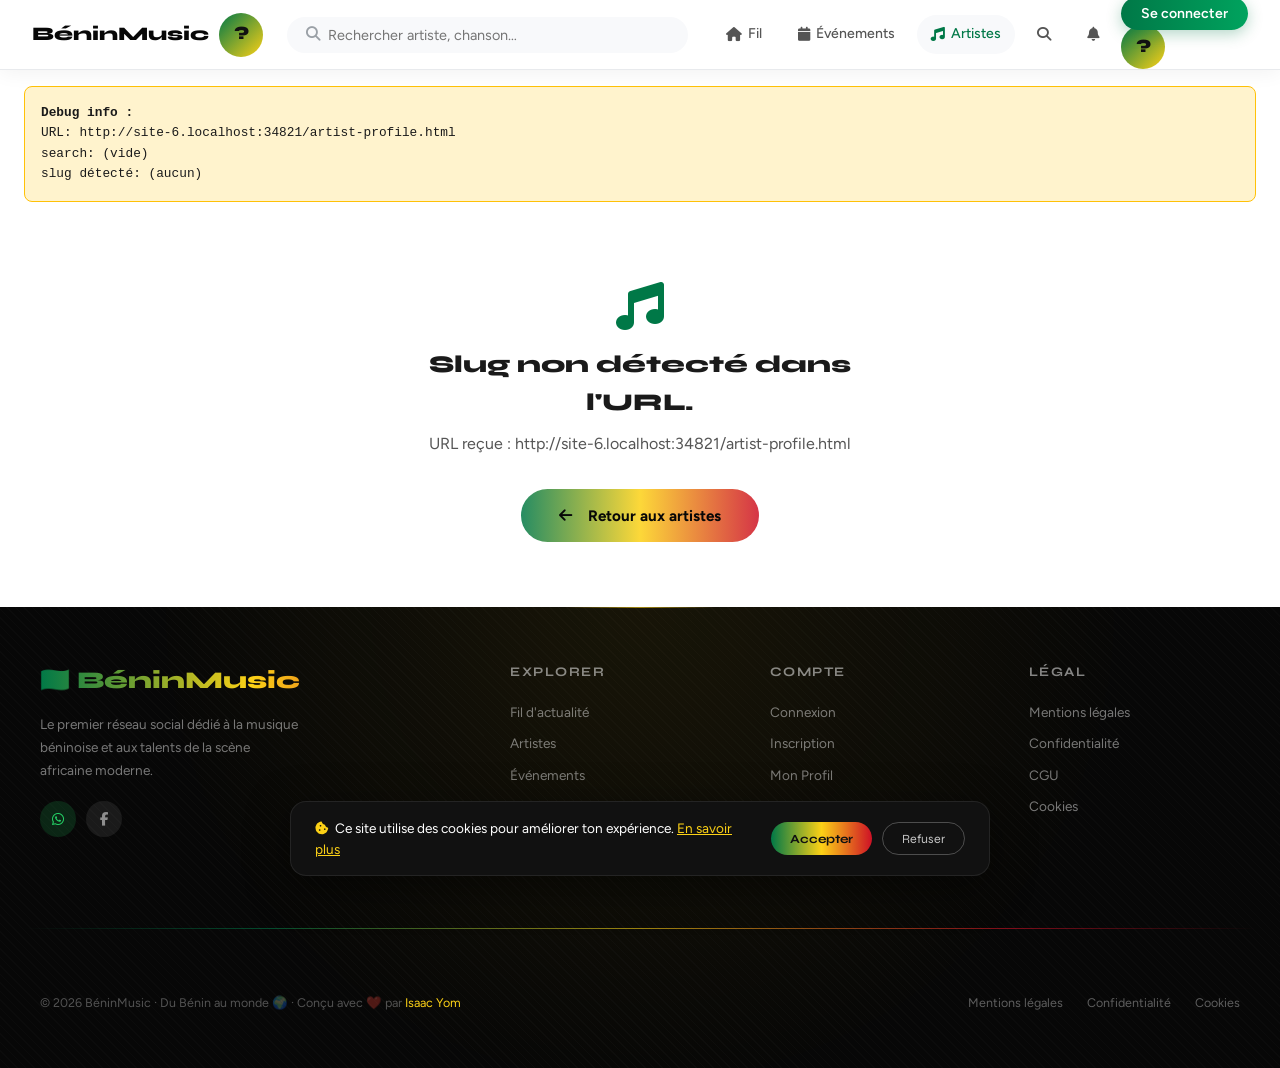
==== artist-profile.html @ 2dcc8f20 "Premier commit - Music Benin" ====
<!DOCTYPE html>
<html lang="fr">
<head>
  <meta charset="UTF-8">
  <meta name="viewport" content="width=device-width, initial-scale=1.0">
  <title>Artiste — BéninMusic</title>
  <link rel="icon" type="image/svg+xml" href="https://upload.wikimedia.org/wikipedia/commons/0/0a/Flag_of_Benin.svg">
  <link rel="stylesheet" href="https://cdnjs.cloudflare.com/ajax/libs/font-awesome/6.4.0/css/all.min.css">
  <link href="https://fonts.googleapis.com/css2?family=Syne:wght@400;500;600;700;800&display=swap" rel="stylesheet">
  <link href="https://fonts.googleapis.com/css2?family=Figtree:wght@300;400;500;600;700&display=swap" rel="stylesheet">
  <link href="https://fonts.googleapis.com/css2?family=Orbitron:wght@400;700;900&family=Poppins:wght@300;400;500;600;700&display=swap" rel="stylesheet">
  <script src="https://unpkg.com/@supabase/supabase-js@2"></script>
  <script src="js/supabase.js"></script>
  <link rel="stylesheet" href="style.css">
  <style>
    .ap-hero{position:relative;height:320px;background:linear-gradient(135deg,#007847 0%,#1a1a2e 60%,#CE1126 100%);overflow:hidden}
    .ap-hero img.cover{position:absolute;inset:0;width:100%;height:100%;object-fit:cover;opacity:0.35}
    .ap-hero .overlay{position:absolute;inset:0;background:linear-gradient(to bottom,rgba(0,0,0,0.05),rgba(0,0,0,0.65))}
    .ap-header{max-width:900px;margin:-80px auto 0;padding:0 1.5rem;position:relative}
    .ap-avatar{width:140px;height:140px;border-radius:50%;object-fit:cover;border:4px solid #fff;box-shadow:0 4px 24px rgba(0,0,0,0.2);display:block}
    .ap-verified{position:absolute;bottom:6px;right:6px;background:var(--green);color:#fff;border-radius:50%;width:28px;height:28px;display:flex;align-items:center;justify-content:center;font-size:0.8rem;border:2px solid #fff;box-shadow:0 2px 8px rgba(0,120,71,0.4)}
    .ap-name{font-family:'Poppins',sans-serif;font-size:clamp(1.6rem,3vw,2.2rem);font-weight:800;color:var(--dark);margin:0.8rem 0 0}
    .ap-sub{font-size:0.9rem;color:var(--text-light);margin-top:0.2rem}
    .ap-gen{display:inline-block;padding:0.2rem 0.8rem;border-radius:999px;font-size:0.75rem;font-weight:700;margin-top:0.5rem}
    .ap-layout{max-width:900px;margin:2rem auto;padding:0 1.5rem;display:grid;grid-template-columns:1fr 290px;gap:2rem}
    @media(max-width:768px){.ap-layout{grid-template-columns:1fr}.ap-avatar{width:100px;height:100px}.ap-hero{height:220px}}
    .ap-card{background:#fff;border-radius:16px;padding:1.5rem;margin-bottom:1.5rem;box-shadow:0 2px 12px rgba(0,0,0,0.05)}
    .ap-card-title{font-family:'Syne',sans-serif;font-size:1rem;font-weight:700;margin-bottom:1rem;display:flex;align-items:center;gap:0.5rem}
    .social-links{display:flex;flex-wrap:wrap;gap:0.7rem}
    .sl{display:flex;align-items:center;gap:0.4rem;padding:0.45rem 0.9rem;border-radius:999px;font-family:'Figtree',sans-serif;font-size:0.83rem;font-weight:600;text-decoration:none;transition:opacity 0.2s}
    .sl:hover{opacity:0.75}
    .sl-spotify{background:rgba(29,185,84,0.1);color:#1DB954}
    .sl-youtube{background:rgba(206,17,38,0.08);color:#CE1126}
    .sl-instagram{background:rgba(225,48,108,0.08);color:#E1306C}
    .sl-facebook{background:rgba(24,119,242,0.08);color:#1877F2}
    .sl-tiktok{background:rgba(0,0,0,0.06);color:#111}
    .albums-grid{display:grid;grid-template-columns:repeat(auto-fill,minmax(110px,1fr));gap:1rem}
    .album-link{text-align:center;text-decoration:none;color:var(--dark)}
    .album-link img{width:100%;aspect-ratio:1;border-radius:10px;object-fit:cover;box-shadow:0 2px 8px rgba(0,0,0,0.1);margin-bottom:0.4rem}
    .al-title{font-family:'Syne',sans-serif;font-size:0.78rem;font-weight:700;display:-webkit-box;-webkit-line-clamp:2;-webkit-box-orient:vertical;overflow:hidden}
    .al-year{font-size:0.7rem;color:var(--text-light)}
    .song-row{display:flex;align-items:center;gap:0.9rem;padding:0.65rem 0.3rem;border-bottom:1px solid var(--gray-2);text-decoration:none;color:var(--dark);border-radius:8px;transition:background 0.15s}
    .song-row:last-child{border-bottom:none}
    .song-row:hover{background:var(--gray)}
    .song-num{width:20px;text-align:center;font-size:0.78rem;color:var(--text-light)}
    .song-img{width:38px;height:38px;border-radius:6px;object-fit:cover;flex-shrink:0}
    .song-info{flex:1;min-width:0}
    .song-title{font-family:'Syne',sans-serif;font-size:0.86rem;font-weight:600;white-space:nowrap;overflow:hidden;text-overflow:ellipsis}
    .song-dur{font-size:0.73rem;color:var(--text-light)}
    .song-play{color:var(--green);opacity:0;font-size:0.95rem;transition:opacity 0.2s}
    .song-row:hover .song-play{opacity:1}
    .info-row{display:flex;align-items:flex-start;gap:0.7rem;padding:0.55rem 0;border-bottom:1px solid var(--gray-2);font-size:0.87rem}
    .info-row:last-child{border-bottom:none}
    .info-row i{color:var(--green);width:15px;margin-top:2px;flex-shrink:0}
    .page-center{display:flex;align-items:center;justify-content:center;min-height:60vh}
    .page-error{text-align:center;padding:4rem 1.5rem;max-width:500px;margin:0 auto}
    #debug-box{background:#fff3cd;border:1px solid #ffc107;border-radius:8px;padding:1rem;margin:1rem 1.5rem;font-family:monospace;font-size:0.8rem;display:none}
  </style>
</head>
<body>

  <div class="music-quote-strip" style="height:4px;min-height:4px;"></div>
  <div id="app-header" data-active="artists"></div>

  <!-- Debug box (visible si problème) -->
  <div id="debug-box"></div>

  <div id="page-content">
    <div class="page-center"><div class="loading-spinner"></div></div>
  </div>

  <div id="app-footer"></div>
  <div id="cookie-slot"></div>

  <script src="js/components.js"></script>
  <script src="js/script.js"></script>
  <script src="js/auth.js"></script>
  <script src="js/analytics.js"></script>
  <script>
  var GEN_LABEL = {pioneer:'Pionnier',new:'Nouvelle génération',emerging:'Émergent'};
  var GEN_ICON  = {pioneer:'fa-trophy',new:'fa-rocket',emerging:'fa-star'};
  var GEN_BG    = {pioneer:'rgba(252,209,22,0.15)',new:'rgba(0,120,71,0.12)',emerging:'rgba(206,17,38,0.1)'};
  var GEN_CLR   = {pioneer:'#997a00',new:'#007847',emerging:'#CE1126'};

  function esc(s){ return String(s||'').replace(/&/g,'&amp;').replace(/</g,'&lt;').replace(/>/g,'&gt;').replace(/"/g,'&quot;'); }

  function getSlug() {
    // MÉTHODE 1 : Hash direct — ex: artist-profile.html#isaac-chanteur
    // C'est la méthode principale, fonctionne sur TOUS les serveurs (local, Vercel, etc.)
    var hash = window.location.hash || '';
    if (hash.length > 1) {
      var val = decodeURIComponent(hash.substring(1)).trim();
      if (val && val.indexOf('=') === -1) return val; // hash simple sans paramètre
    }

    // MÉTHODE 2 : URLSearchParams — ex: artist-profile.html?slug=isaac
    try {
      var p = new URLSearchParams(window.location.search);
      var s = p.get('slug');
      if (s && s.trim()) return s.trim();
    } catch(e) {}

    // MÉTHODE 3 : parsing manuel du query string
    var search = window.location.search || '';
    if (search.length > 1) {
      var parts = search.substring(1).split('&');
      for (var i = 0; i < parts.length; i++) {
        var eq = parts[i].indexOf('=');
        if (eq > -1) {
          var key = decodeURIComponent(parts[i].substring(0, eq));
          var val2 = decodeURIComponent(parts[i].substring(eq + 1));
          if (key === 'slug' && val2.trim()) return val2.trim();
        }
      }
    }

    return null;
  }

  function showDebug(info) {
    var box = document.getElementById('debug-box');
    box.style.display = 'block';
    box.innerHTML = '<strong>Debug info :</strong><br>' + info;
  }

  document.addEventListener('DOMContentLoaded', async function() {
    var slug = getSlug();

    // Debug : affiche l'URL complète pour diagnostic
    var debugInfo = 'URL: ' + window.location.href + '<br>search: ' + (window.location.search||'(vide)') + '<br>slug détecté: ' + (slug||'(aucun)');

    if (!slug) {
      showDebug(debugInfo);
      showError('Slug non détecté dans l\'URL.', 'URL reçue : ' + esc(window.location.href));
      return;
    }

    // Charge l'artiste
    var res = await _supabase.from('artists').select('*').eq('slug', slug).maybeSingle();

    if (res.error) {
      showDebug(debugInfo + '<br>Erreur Supabase: ' + res.error.message);
      showError('Erreur de chargement.', res.error.message);
      return;
    }

    if (!res.data) {
      // Charge tous les artistes pour afficher les slugs disponibles
      var all = await _supabase.from('artists').select('name, slug').order('name');
      var liste = (all.data||[]).map(function(a){ return a.slug + ' (' + a.name + ')'; }).join('<br>');
      showDebug(debugInfo + '<br><br><strong>Slugs disponibles en base :</strong><br>' + (liste||'(aucun artiste)'));
      showError('Artiste introuvable.', 'Slug cherché : "' + esc(slug) + '" — Voir le bloc jaune ci-dessus pour les slugs disponibles.');
      return;
    }

    document.getElementById('debug-box').style.display = 'none';
    document.title = res.data.name + ' — BéninMusic';

    var albumsRes = await _supabase.from('albums').select('*').eq('artist_id', res.data.id).order('release_year',{ascending:false});
    var songsRes  = await _supabase.from('songs').select('*').eq('artist_id', res.data.id).order('release_year',{ascending:false}).limit(10);

    render(res.data, albumsRes.data||[], songsRes.data||[]);
  });

  function render(a, albums, songs) {
    var avatarSrc = a.image_url || ('https://ui-avatars.com/api/?name='+encodeURIComponent(a.name)+'&background=007847&color=fff&size=280&bold=true');
    var coverImg  = a.cover_url || a.image_url || '';

    var hero = '<div class="ap-hero">'+(coverImg?'<img class="cover" src="'+esc(coverImg)+'" alt="">':'')+'<div class="overlay"></div></div>';

    var genBadge = a.generation
      ? '<span class="ap-gen" style="background:'+(GEN_BG[a.generation]||'rgba(0,0,0,0.07)')+';color:'+(GEN_CLR[a.generation]||'#555')+';">'+
        '<i class="fas '+(GEN_ICON[a.generation]||'fa-music')+'" style="margin-right:4px;"></i>'+(GEN_LABEL[a.generation]||a.generation)+'</span>'
      : '';

    var header = '<div class="ap-header">'+
      '<div style="position:relative;display:inline-block;">'+
        '<img class="ap-avatar" src="'+esc(avatarSrc)+'" alt="'+esc(a.name)+'">'+
        (a.is_verified?'<div class="ap-verified"><i class="fas fa-check"></i></div>':'')+
      '</div>'+
      '<h1 class="ap-name">'+esc(a.name)+'</h1>'+
      '<p class="ap-sub">'+esc(a.genre||'')+(a.genre&&a.city?' · ':'')+esc(a.city||'')+'</p>'+
      genBadge+'</div>';

    var bio = '';
    if (a.bio||a.bio_en) {
      bio = '<div class="ap-card"><div class="ap-card-title"><i class="fas fa-info-circle" style="color:var(--green);"></i> Biographie</div>'+
        (a.bio?'<p style="font-size:0.9rem;line-height:1.8;margin-bottom:'+(a.bio_en?'1rem':'0')+';">'+esc(a.bio)+'</p>':'')+
        (a.bio_en?'<p style="font-size:0.87rem;line-height:1.8;color:var(--text-light);font-style:italic;">'+esc(a.bio_en)+'</p>':'')+
      '</div>';
    }

    var albumsHtml = '';
    if (albums.length) {
      albumsHtml = '<div class="ap-card"><div class="ap-card-title"><i class="fas fa-compact-disc" style="color:var(--yellow);"></i> Albums ('+albums.length+')</div><div class="albums-grid">'+
        albums.map(function(al){
          var c = al.cover_url||('https://ui-avatars.com/api/?name='+encodeURIComponent(al.title)+'&background=FCD116&color=111&size=120&bold=true');
          var l = al.spotify_url||al.youtube_url||'#';
          return '<a href="'+esc(l)+'" target="'+(l!=='#'?'_blank':'_self')+'" rel="noopener" class="album-link">'+
            '<img src="'+esc(c)+'" alt="'+esc(al.title)+'" loading="lazy">'+
            '<div class="al-title">'+esc(al.title)+'</div>'+
            (al.release_year?'<div class="al-year">'+al.release_year+'</div>':'')+
          '</a>';
        }).join('')+
      '</div></div>';
    }

    var songsHtml = '';
    if (songs.length) {
      songsHtml = '<div class="ap-card"><div class="ap-card-title"><i class="fas fa-music" style="color:var(--red);"></i> Chansons populaires</div>'+
        songs.map(function(s,i){
          var c = s.cover_url||('https://ui-avatars.com/api/?name='+encodeURIComponent(s.title)+'&background=CE1126&color=fff&size=80&bold=true');
          var l = s.youtube_url||s.spotify_url||'#';
          return '<a href="'+esc(l)+'" target="'+(l!=='#'?'_blank':'_self')+'" rel="noopener" class="song-row">'+
            '<span class="song-num">'+(i+1)+'</span>'+
            '<img class="song-img" src="'+esc(c)+'" alt="'+esc(s.title)+'" loading="lazy">'+
            '<div class="song-info"><div class="song-title">'+esc(s.title)+'</div>'+(s.duration?'<div class="song-dur">'+esc(s.duration)+'</div>':'')+' </div>'+
            '<i class="fas fa-play song-play"></i>'+
          '</a>';
        }).join('')+
      '</div>';
    }

    var slItems='';
    if(a.spotify_url)   slItems+='<a href="'+esc(a.spotify_url)+'"   target="_blank" rel="noopener" class="sl sl-spotify"><i class="fab fa-spotify"></i> Spotify</a>';
    if(a.youtube_url)   slItems+='<a href="'+esc(a.youtube_url)+'"   target="_blank" rel="noopener" class="sl sl-youtube"><i class="fab fa-youtube"></i> YouTube</a>';
    if(a.instagram_url) slItems+='<a href="'+esc(a.instagram_url)+'" target="_blank" rel="noopener" class="sl sl-instagram"><i class="fab fa-instagram"></i> Instagram</a>';
    if(a.facebook_url)  slItems+='<a href="'+esc(a.facebook_url)+'"  target="_blank" rel="noopener" class="sl sl-facebook"><i class="fab fa-facebook"></i> Facebook</a>';
    if(a.tiktok_url)    slItems+='<a href="'+esc(a.tiktok_url)+'"    target="_blank" rel="noopener" class="sl sl-tiktok"><i class="fab fa-tiktok"></i> TikTok</a>';
    var socials = slItems?'<div class="ap-card"><div class="ap-card-title"><i class="fas fa-share-alt" style="color:var(--green);"></i> Retrouver sur</div><div class="social-links">'+slItems+'</div></div>':'';

    var infoRows='';
    if(a.city)              infoRows+='<div class="info-row"><i class="fas fa-map-marker-alt"></i><span>'+esc(a.city)+(a.country?', '+esc(a.country):'')+'</span></div>';
    if(a.genre)             infoRows+='<div class="info-row"><i class="fas fa-music"></i><span>'+esc(a.genre)+'</span></div>';
    if(a.monthly_auditeurs) infoRows+='<div class="info-row"><i class="fas fa-headphones"></i><span>'+a.monthly_auditeurs.toLocaleString('fr-FR')+' auditeurs</span></div>';
    var infoCard = infoRows?'<div class="ap-card"><div class="ap-card-title"><i class="fas fa-id-card" style="color:var(--yellow);"></i> Informations</div>'+infoRows+'</div>':'';

    var empty = (!a.bio&&!albums.length&&!songs.length)
      ?'<div class="ap-card" style="text-align:center;padding:3rem;color:var(--text-light);"><i class="fas fa-music" style="font-size:2rem;margin-bottom:1rem;display:block;color:var(--green);"></i><p>Plus de contenu à venir / Bientôt disponible</p></div>'
      :'';

    document.getElementById('page-content').innerHTML =
      hero+header+
      '<div class="ap-layout">'+
        '<div>'+bio+albumsHtml+songsHtml+empty+'</div>'+
        '<aside>'+
          infoCard+socials+
          '<div class="ap-card" style="text-align:center;">'+
            '<a href="artists.html" style="font-size:0.85rem;color:var(--green);font-weight:600;text-decoration:none;">'+
            '<i class="fas fa-arrow-left" style="margin-right:5px;"></i>Tous les artistes</a>'+
          '</div>'+
        '</aside>'+
      '</div>';
  }

  function showError(title, detail) {
    document.getElementById('page-content').innerHTML =
      '<div class="page-error">'+
        '<i class="fas fa-music" style="font-size:3rem;color:var(--green);margin-bottom:1rem;display:block;"></i>'+
        '<h2 style="font-family:\'Syne\',sans-serif;font-weight:800;margin-bottom:0.5rem;">'+esc(title)+'</h2>'+
        '<p style="color:var(--text-light);margin-bottom:2rem;">'+esc(detail||'')+'</p>'+
        '<a href="artists.html" class="transition-btn" style="display:inline-flex;">'+
          '<i class="fas fa-arrow-left" style="margin-right:6px;"></i>Retour aux artistes'+
        '</a>'+
      '</div>';
  }
  </script>
</body>
</html>
---- style.css ----
@import url('https://fonts.googleapis.com/css2?family=Syne:wght@400;500;600;700;800&display=swap');
@import url('https://fonts.googleapis.com/css2?family=DM+Sans:ital,wght@0,400;0,500;0,700;1,400&display=swap');
@import url('https://fonts.googleapis.com/css2?family=Figtree:wght@300;400;500;600;700&display=swap');

/* ============================================
   CSS VARIABLES
   ============================================ */
:root {
  --green: #007847;
  --yellow: #FCD116;
  --red: #CE1126;
  --dark: #070707;
  --dark-2: #111;
  --dark-3: #1a1a1a;
  --gray: #f8f9fb;
  --gray-2: #e8eaed;
  --gray-3: #9aa0a6;
  --text: #1a1a1a;
  --text-light: #555;
  --white: #ffffff;
  --font-display: 'Syne', sans-serif;
  --font-body: 'Figtree', sans-serif;
  --font-ui: 'DM Sans', sans-serif; 
  --radius: 18px;
  --radius-sm: 10px;
  --radius-full: 999px;
  --shadow: 0 4px 24px rgba(0,0,0,0.08);
  --shadow-lg: 0 12px 48px rgba(0,0,0,0.14);
  --transition: 0.3s cubic-bezier(.22,1,.36,1);
  --header-h: 70px;
}

/* ============================================
   RESET & BASE
   ============================================ */
*, *::before, *::after { margin: 0; padding: 0; box-sizing: border-box; }

html { scroll-behavior: smooth; }

body {
  font-family: var(--font-body);
  color: var(--text);
  background: var(--white);
  overflow-x: hidden;
  line-height: 1.6;
}

body::-webkit-scrollbar { width: .6rem; }
body::-webkit-scrollbar-thumb {
  background: linear-gradient(180deg, var(--green), var(--yellow), var(--red));
}

a { text-decoration: none; color: inherit; }
img { max-width: 100%; }
button { cursor: pointer; border: none; background: none; font-family: var(--font-body); }
input, textarea, select { font-family: var(--font-body); }

/* ============================================
   PRELOADER
   ============================================ */
#preloader {
  position: fixed; inset: 0;
  background: var(--dark);
  display: flex; justify-content: center; align-items: center; flex-direction: column;
  overflow: hidden; z-index: 9999;
  transition: opacity 0.7s ease;
}

canvas { position: absolute; inset: 0; }

.loader {
  position: relative; z-index: 2;
  display: flex; justify-content: center; align-items: center; flex-direction: column;
  text-align: center;
}

.loader-content {
  position: relative; width: 40px; height: 40px;
  transform: rotate(45deg); margin-bottom: 2rem;
}

.loader-content .box {
  position: absolute; width: 14px; height: 14px;
  border-radius: 50%;
  background: linear-gradient(90deg, var(--green), var(--yellow), var(--red));
  opacity: 0.8; animation: ping 1.2s infinite;
}
.loader-content .box.top-left    { top:0; left:0;     animation-delay:0s; }
.loader-content .box.top-right   { top:0; right:0;    animation-delay:.15s; }
.loader-content .box.bottom-right{ bottom:0; right:0; animation-delay:.3s; }
.loader-content .box.bottom-left { bottom:0; left:0;  animation-delay:.45s; }

@keyframes ping {
  0%   { transform: scale(1); opacity:1; }
  70%  { transform: scale(1.5); opacity:0; }
  100% { transform: scale(1.5); opacity:0; }
}

.loader h2 {
  font-size: clamp(1rem, 1.5vw, 1.3rem);
  padding: 0 1.8rem;
  font-family: var(--font-body);
  font-weight: bold; letter-spacing: 3px;
  text-transform: uppercase;
  background: linear-gradient(80deg, var(--green), var(--yellow), var(--red));
  -webkit-background-clip: text; -webkit-text-fill-color: transparent;
}

#preloader.hidden { pointer-events: none; opacity: 0; }

/* ============================================
   MUSIC STRIP
   ============================================ */
.music-quote-strip {
  position: sticky; width: 100%; height: var(--header-h);
  background: linear-gradient(90deg, var(--green) 0%, var(--yellow) 50%, var(--red) 120%);
  display: flex; justify-content: center; align-items: center;
  overflow: hidden; z-index: 1000;
  box-shadow: 0 4px 12px rgba(0,0,0,0.3); top: 0;
}

.music-quote-strip::before {
  content: ""; position: absolute; inset: 0;
  background: rgba(0,0,0,0.25);
}

.music-quote-strip .quote {
  position: relative;
  font-size: clamp(1rem, 1.5vw, 1.3rem);
  padding: 0 1.7rem;
  font-family: var(--font-display); font-weight: 600; letter-spacing: 1px;
  text-shadow: 1px 1px 4px rgba(0,0,0,0.6); color: white;
  animation: fadeIn 1.5s ease-in-out;
}

@keyframes fadeIn {
  from { opacity:0; transform: translateY(10px); }
  to   { opacity:1; transform: translateY(0); }
}

.music-icon { display: inline-flex; align-items: center; margin-right: 8px; }
.music-icon svg {
  width: 19px; height: 19px; fill: var(--green);
  background: white; border-radius: 10px; padding: 2px;
  animation: beninColors 4s ease-in-out infinite;
}

@keyframes beninColors {
  0%   { fill: var(--green); }
  33%  { fill: var(--yellow); }
  66%  { fill: var(--red); }
  100% { fill: var(--green); }
}

/* ============================================
   HEADER (RÉSEAU SOCIAL)
   ============================================ */
.site-header {
  position: sticky; top: 0; z-index: 900;
  height: var(--header-h);
  background: rgba(255,255,255,0.95);
  backdrop-filter: blur(20px);
  border-bottom: 1px solid var(--gray-2);
  display: flex; align-items: center;
  padding: 0 2rem; gap: 1.5rem;
  box-shadow: 0 2px 20px rgba(0,0,0,0.06);
}

.header-logo {
  display: flex; align-items: center; gap: 10px;
  font-family: var(--font-display); font-weight: 800;
  font-size: 1.2rem; color: var(--dark);
  white-space: nowrap;
  flex-shrink: 0;
}

.header-logo .logo-dot {
  width: 28px; height: 28px; border-radius: 50%;
  background: linear-gradient(135deg, var(--green), var(--yellow), var(--red));
  display: flex; align-items: center; justify-content: center;
  color: white; font-size: 0.85rem; font-weight: 800;
}

.header-search {
  flex: 1; max-width: 420px;
  display: flex; align-items: center; gap: 8px;
  background: var(--gray); border-radius: var(--radius-full);
  padding: 8px 18px; border: 1.5px solid transparent;
  transition: var(--transition);
}

.header-search:focus-within {
  border-color: var(--yellow); background: white;
  box-shadow: 0 0 0 3px rgba(252,209,22,0.15);
}

.header-search i { color: var(--gray-3); font-size: 0.9rem; }
.header-search input {
  border: none; background: none; outline: none;
  font-size: 0.9rem; color: var(--text); width: 100%;
}

.header-nav {
  display: flex; align-items: center; gap: 0.5rem;
  margin-left: auto;
}

.nav-link {
  display: flex; align-items: center; gap: 6px;
  padding: 8px 14px; border-radius: var(--radius-full);
  font-size: 0.88rem; font-weight: 500;
  color: var(--text-light); transition: var(--transition);
  white-space: nowrap;
}

.nav-link:hover, .nav-link.active {
  background: var(--gray); color: var(--dark);
}

.nav-link.active { color: var(--green); }

.nav-btn {
  padding: 8px 20px; border-radius: var(--radius-full);
  font-size: 0.88rem; font-weight: 600;
  background: linear-gradient(90deg, var(--green), #00a35e);
  color: white; transition: var(--transition);
  box-shadow: 0 4px 15px rgba(0,120,71,0.3);
}

.nav-btn:hover { transform: translateY(-1px); box-shadow: 0 6px 20px rgba(0,120,71,0.4); }

.nav-avatar {
  width: 36px; height: 36px; border-radius: 50%;
  object-fit: cover; cursor: pointer;
  border: 2px solid var(--yellow);
  transition: var(--transition);
}

.nav-avatar:hover { border-color: var(--green); transform: scale(1.05); }

.hamburger {
  display: none; flex-direction: column; gap: 5px;
  width: 36px; height: 36px; align-items: center; justify-content: center;
  border-radius: var(--radius-sm); background: var(--gray);
  cursor: pointer; border: none; padding: 8px;
}
.hamburger span { display: block; width: 18px; height: 2px; background: var(--dark); border-radius: 2px; transition: var(--transition); }

.mobile-menu {
  display: none; position: fixed;
  top: var(--header-h); left: 0; right: 0;
  background: white; z-index: 850;
  border-bottom: 1px solid var(--gray-2);
  padding: 1rem; flex-direction: column; gap: 0.5rem;
  box-shadow: var(--shadow-lg);
  animation: slideDown 0.25s ease;
}

.mobile-menu.open { display: flex; }

@keyframes slideDown {
  from { opacity:0; transform: translateY(-10px); }
  to   { opacity:1; transform: translateY(0); }
}

/* Notification badge */
.notif-badge {
  position: relative; display: inline-flex;
  align-items: center; justify-content: center;
}

.notif-badge .badge {
  position: absolute; top: -4px; right: -4px;
  width: 16px; height: 16px; border-radius: 50%;
  background: var(--red); color: white;
  font-size: 0.65rem; font-weight: 700;
  display: flex; align-items: center; justify-content: center;
  border: 2px solid white;
}

/* ============================================
   HERO SECTION
   ============================================ */
.hero {
  position: relative; display: flex;
  justify-content: center; align-items: center;
  height: 100vh;
  background-image:
    linear-gradient(rgba(0,0,0,0.55), rgba(0,0,0,0.75)),
    url("../image/amazone.jpg");
  background-size: cover; background-position: center;
  overflow: hidden;
}

.hero-overlay {
  position: absolute; inset: 0;
  background: radial-gradient(circle at center, rgba(255,255,255,0.06), transparent 65%);
  pointer-events: none;
}

.hero-content {
  position: relative; z-index: 2;
  text-align: center; max-width: 900px; padding: 0 1.5rem;
  animation: heroFadeUp 1s ease forwards;
}


.hero-title {
  font-family: 'Poppins', sans-serif;
  font-size: clamp(2.2rem, 5vw, 4rem);
  font-weight: 800; line-height: 1.2;
  background: linear-gradient(90deg, var(--green), var(--yellow), var(--red));
  -webkit-background-clip: text; -webkit-text-fill-color: transparent;
}

.hero-cta {
  display: flex; gap: 1rem; justify-content: center;
  margin-top: 2.5rem; flex-wrap: wrap;
}

.hero-btn {
  padding: 14px 32px; border-radius: var(--radius-full);
  font-family: var(--font-display); font-weight: 700;
  font-size: 0.95rem; letter-spacing: 0.5px;
  transition: var(--transition); display: inline-flex;
  align-items: center; gap: 8px;
}

.hero-btn-primary {
  background: linear-gradient(90deg, var(--green), var(--yellow), var(--red));
  color: white; box-shadow: 0 8px 30px rgba(0,0,0,0.3);
}
.hero-btn-primary:hover { transform: translateY(-3px); box-shadow: 0 12px 40px rgba(0,0,0,0.4); }

.hero-btn-secondary {
  background: rgba(255,255,255,0.15); color: white;
  border: 1.5px solid rgba(255,255,255,0.4);
  backdrop-filter: blur(10px);
}
.hero-btn-secondary:hover { background: rgba(255,255,255,0.25); transform: translateY(-3px); }

@keyframes heroFadeUp {
  from { opacity:0; transform: translateY(20px); }
  to   { opacity:1; transform: translateY(0); }
}

/* ============================================
   SECTION TITLE
   ============================================ */
.section { margin: 2rem auto; max-width: 1200px; padding: 0 1.7rem; }

.section-title {
  font-family: var(--font-display);
  font-size: clamp(1.3rem, 1.5vw, 2.3rem);
  font-weight: 700; text-align: left;
  color: var(--dark); opacity: 0.8;
}

.section-title .highlight,
.newgen-title .highlight,
.new-artist-title .highlight {
  position: relative; display: inline-block;
  color: var(--dark); z-index: 1;
}

.section-title .highlight::after,
.newgen-title .highlight::after,
.new-artist-title .highlight::after {
  content: ''; position: absolute;
  bottom: 0.15em; left: 0; width: 100%; height: 0.35em;
  background: linear-gradient(90deg, var(--green), var(--yellow), var(--red));
  transform: skewX(-12deg); z-index: -1;
}

/* ============================================
   ARTISTS GRID
   ============================================ */
.artists-section {
  background-color: var(--gray);
  background-image: url("data:image/svg+xml,%3Csvg xmlns='http://www.w3.org/2000/svg' width='40' height='40'%3E%3Cpath d='M0 40 L40 0' stroke='%23007847' stroke-width='1' opacity='0.11'/%3E%3C/svg%3E");
}

.artists-grid {
  max-width: 1200px; margin: 0 auto;
  padding: 2rem 2rem;
  display: grid;
  grid-template-columns: repeat(auto-fit, minmax(280px, 1fr));
  gap: 3rem;
}

@media (max-width: 420px) {
  .artists-grid { grid-template-columns: 1fr; }
}

.artist-card {
  position: relative; background: white;
  border-radius: var(--radius); overflow: hidden;
  box-shadow: 0 30px 60px rgba(0,0,0,0.08), inset 0 0 0 1px rgba(0,0,0,0.05);
  transition: transform 0.5s ease, box-shadow 0.5s ease;
}

.artist-card:hover {
  transform: translateY(-12px);
  box-shadow: 0 45px 90px rgba(0,0,0,0.12), inset 0 0 0 1px rgba(0,0,0,0.08);
}

.artist-image { position: relative; height: 230px; overflow: hidden; }
.artist-image img {
  width: 100%; height: 100%; object-fit: cover; object-position: top;
  transition: transform 0.8s ease;
}
.artist-card:hover .artist-image img { transform: scale(1.06); }

.artist-info { padding: 2rem 1.8rem 2.5rem; text-align: center; }

.artist-name {
  font-family: var(--font-display); font-size: 1.4rem;
  letter-spacing: 1px; margin-bottom: 0.6rem; text-transform: uppercase;
}

.artist-role {
  font-family: var(--font-body); font-size: 0.95rem;
  line-height: 1.6; color: var(--text-light); margin-bottom: 1.8rem;
}

.artist-link {
  position: relative; font-family: var(--font-display);
  font-size: 0.85rem; letter-spacing: 1.5px; text-transform: uppercase;
  color: var(--green); text-decoration: none;
  border: 2px solid var(--yellow); padding: 10px;
  border-radius: var(--radius-full);
  display: inline-flex; word-break: break-word;
  transition: var(--transition);
}

.artist-link:hover {
  color: var(--dark);
  background: linear-gradient(90deg, var(--green), var(--yellow), var(--red));
}

/* ============================================
   FEED PAGE
   ============================================ */
.feed-layout {
  display: grid;
  grid-template-columns: 260px 1fr 300px;
  gap: 2rem;
  max-width: 1200px;
  margin: 0 auto;
  padding: 2rem 1.5rem;
  min-height: calc(100vh - var(--header-h));
}

/* Left Sidebar */
.feed-sidebar-left {
  position: sticky; top: calc(var(--header-h) + 1rem);
  height: fit-content;
}

.sidebar-profile {
  background: white; border-radius: var(--radius);
  padding: 1.5rem; box-shadow: var(--shadow);
  text-align: center; margin-bottom: 1rem;
}

.sidebar-avatar {
  width: 72px; height: 72px; border-radius: 50%;
  object-fit: cover; margin: 0 auto 1rem;
  border: 3px solid var(--yellow);
  display: block;
}

.sidebar-name {
  font-family: var(--font-display); font-weight: 700;
  font-size: 1rem; color: var(--dark); margin-bottom: 0.2rem;
}

.sidebar-username { font-size: 0.82rem; color: var(--gray-3); margin-bottom: 1rem; }

.sidebar-stats {
  display: grid; grid-template-columns: repeat(3,1fr);
  gap: 0.5rem; border-top: 1px solid var(--gray-2); padding-top: 1rem;
}

.stat-item { text-align: center; }
.stat-num { font-family: var(--font-display); font-weight: 700; font-size: 1rem; color: var(--dark); }
.stat-label { font-size: 0.72rem; color: var(--gray-3); }

.sidebar-nav {
  background: white; border-radius: var(--radius);
  padding: 1rem; box-shadow: var(--shadow);
}

.sidebar-nav-item {
  display: flex; align-items: center; gap: 12px;
  padding: 10px 14px; border-radius: var(--radius-sm);
  font-size: 0.9rem; color: var(--text-light);
  transition: var(--transition); cursor: pointer;
}

.sidebar-nav-item:hover, .sidebar-nav-item.active {
  background: linear-gradient(90deg, rgba(0,120,71,0.08), rgba(252,209,22,0.08));
  color: var(--dark);
}

.sidebar-nav-item.active { color: var(--green); font-weight: 600; }
.sidebar-nav-item i { width: 20px; text-align: center; }

/* Feed Center */
.feed-center { min-width: 0; }

/* Create Post Box */
.create-post {
  background: white; border-radius: var(--radius);
  padding: 1.5rem; box-shadow: var(--shadow);
  margin-bottom: 1.5rem;
}

.create-post-top {
  display: flex; gap: 12px; align-items: flex-start;
}

.create-post-avatar {
  width: 44px; height: 44px; border-radius: 50%;
  object-fit: cover; flex-shrink: 0;
  border: 2px solid var(--yellow);
}

.create-post-input {
  flex: 1; background: var(--gray);
  border: 1.5px solid transparent; border-radius: var(--radius-full);
  padding: 12px 20px; font-size: 0.92rem;
  color: var(--text); outline: none; resize: none;
  transition: var(--transition); min-height: 48px;
  max-height: 200px; overflow-y: auto;
}

.create-post-input:focus {
  border-color: var(--yellow); background: white;
  border-radius: var(--radius-sm);
  box-shadow: 0 0 0 3px rgba(252,209,22,0.15);
}

.create-post-actions {
  display: flex; align-items: center; gap: 0.5rem;
  margin-top: 1rem; padding-top: 1rem;
  border-top: 1px solid var(--gray-2);
  flex-wrap: wrap;
}

.post-action-btn {
  display: flex; align-items: center; gap: 6px;
  padding: 8px 14px; border-radius: var(--radius-full);
  font-size: 0.82rem; font-weight: 500; color: var(--text-light);
  background: var(--gray); transition: var(--transition);
  border: 1.5px solid transparent;
}

.post-action-btn:hover { background: white; border-color: var(--gray-2); color: var(--dark); }
.post-action-btn.active { color: var(--green); border-color: var(--green); background: rgba(0,120,71,0.06); }

.post-submit-btn {
  margin-left: auto; padding: 10px 24px;
  background: linear-gradient(90deg, var(--green), #00a35e);
  color: white; border-radius: var(--radius-full);
  font-weight: 600; font-size: 0.88rem;
  box-shadow: 0 4px 15px rgba(0,120,71,0.3);
  transition: var(--transition); border: none; cursor: pointer;
}

.post-submit-btn:hover { transform: translateY(-1px); box-shadow: 0 6px 20px rgba(0,120,71,0.4); }
.post-submit-btn:disabled { opacity: 0.5; cursor: not-allowed; transform: none; }

/* Media preview */
.media-preview {
  margin-top: 1rem; position: relative;
  border-radius: var(--radius-sm); overflow: hidden;
  display: none;
}
.media-preview.show { display: block; }
.media-preview img, .media-preview video {
  width: 100%; max-height: 300px; object-fit: cover;
  border-radius: var(--radius-sm);
}
.media-preview-close {
  position: absolute; top: 8px; right: 8px;
  width: 28px; height: 28px; border-radius: 50%;
  background: rgba(0,0,0,0.6); color: white;
  display: flex; align-items: center; justify-content: center;
  cursor: pointer; font-size: 0.8rem; transition: var(--transition);
}

/* Link preview */
.link-preview {
  margin-top: 1rem; border: 1.5px solid var(--gray-2);
  border-radius: var(--radius-sm); overflow: hidden;
  display: none;
}
.link-preview.show { display: block; }
.link-preview-img { width: 100%; height: 160px; object-fit: cover; }
.link-preview-info { padding: 12px; }
.link-preview-title { font-weight: 600; font-size: 0.9rem; margin-bottom: 4px; }
.link-preview-desc { font-size: 0.8rem; color: var(--text-light); }

/* Post Card */
.post-card {
  background: white; border-radius: var(--radius);
  box-shadow: var(--shadow); margin-bottom: 1.5rem;
  overflow: hidden; transition: var(--transition);
}

.post-card:hover { box-shadow: var(--shadow-lg); }

.post-header {
  display: flex; align-items: center; gap: 12px;
  padding: 1.2rem 1.5rem 0;
}

.post-avatar {
  width: 44px; height: 44px; border-radius: 50%;
  object-fit: cover; flex-shrink: 0;
  border: 2px solid var(--gray-2);
}

.post-meta { flex: 1; }
.post-author {
  font-family: var(--font-display); font-weight: 600;
  font-size: 0.95rem; color: var(--dark);
}
.post-author:hover { color: var(--green); }
.post-time { font-size: 0.78rem; color: var(--gray-3); }

.post-more {
  width: 32px; height: 32px; border-radius: 50%;
  display: flex; align-items: center; justify-content: center;
  color: var(--gray-3); transition: var(--transition);
  cursor: pointer; position: relative;
}
.post-more:hover { background: var(--gray); color: var(--dark); }

.post-body { padding: 1rem 1.5rem; }
.post-text { font-size: 0.95rem; line-height: 1.7; color: var(--text); }

.post-text a { color: var(--green); }
.post-text a:hover { text-decoration: underline; }

.post-media { margin-top: 0.8rem; overflow: hidden; border-radius: var(--radius-sm); }
.post-media img { width: 100%; max-height: 500px; object-fit: cover; }
.post-media video { width: 100%; border-radius: var(--radius-sm); }
.post-media iframe { width: 100%; height: 315px; border: none; }

.post-link-preview {
  margin-top: 0.8rem; border: 1.5px solid var(--gray-2);
  border-radius: var(--radius-sm); overflow: hidden; text-decoration: none;
  display: block; transition: var(--transition);
}
.post-link-preview:hover { border-color: var(--yellow); }
.post-link-preview img { width: 100%; height: 180px; object-fit: cover; }
.post-link-info { padding: 12px; }
.post-link-title { font-weight: 600; font-size: 0.9rem; color: var(--dark); margin-bottom: 4px; }
.post-link-desc { font-size: 0.8rem; color: var(--text-light); }

.post-footer {
  padding: 0.8rem 1.5rem 1.2rem;
  border-top: 1px solid var(--gray-2);
  display: flex; align-items: center; gap: 0.5rem;
}

.post-action {
  display: flex; align-items: center; gap: 6px;
  padding: 8px 14px; border-radius: var(--radius-full);
  font-size: 0.85rem; color: var(--text-light);
  background: none; transition: var(--transition);
  cursor: pointer; border: none; font-family: var(--font-body);
}

.post-action:hover { background: var(--gray); color: var(--dark); }
.post-action.liked { color: var(--red); }
.post-action.liked i { animation: heartBeat 0.3s ease; }

@keyframes heartBeat {
  0%   { transform: scale(1); }
  50%  { transform: scale(1.3); }
  100% { transform: scale(1); }
}

/* Comments Section */
.comments-section {
  border-top: 1px solid var(--gray-2); padding: 0;
  max-height: 0; overflow: hidden;
  transition: max-height 0.4s ease, padding 0.4s ease;
}

.comments-section.open {
  max-height: 600px; padding: 1rem 1.5rem 1.5rem;
}

.comment-item {
  display: flex; gap: 10px; margin-bottom: 1rem;
}

.comment-avatar {
  width: 34px; height: 34px; border-radius: 50%;
  object-fit: cover; flex-shrink: 0;
}

.comment-body {
  flex: 1; background: var(--gray); border-radius: 0 var(--radius-sm) var(--radius-sm) var(--radius-sm);
  padding: 10px 14px;
}

.comment-author { font-weight: 600; font-size: 0.82rem; color: var(--dark); }
.comment-text { font-size: 0.88rem; color: var(--text); margin-top: 2px; }
.comment-time { font-size: 0.74rem; color: var(--gray-3); margin-top: 4px; }

.comment-input-row {
  display: flex; gap: 10px; align-items: center; margin-top: 0.5rem;
}

.comment-input {
  flex: 1; background: var(--gray); border-radius: var(--radius-full);
  border: 1.5px solid transparent; padding: 10px 18px;
  font-size: 0.88rem; outline: none; transition: var(--transition);
}

.comment-input:focus {
  border-color: var(--yellow); background: white;
  box-shadow: 0 0 0 3px rgba(252,209,22,0.12);
}

.comment-submit {
  width: 36px; height: 36px; border-radius: 50%;
  background: linear-gradient(135deg, var(--green), var(--yellow));
  color: var(--dark); display: flex; align-items: center; justify-content: center;
  transition: var(--transition); flex-shrink: 0; cursor: pointer; border: none;
}
.comment-submit:hover { transform: scale(1.1); }

/* Right Sidebar */
.feed-sidebar-right {
  position: sticky; top: calc(var(--header-h) + 1rem);
  height: fit-content;
}

.sidebar-widget {
  background: white; border-radius: var(--radius);
  padding: 1.5rem; box-shadow: var(--shadow);
  margin-bottom: 1rem;
}

.widget-title {
  font-family: var(--font-display); font-weight: 700;
  font-size: 0.9rem; text-transform: uppercase;
  letter-spacing: 1px; color: var(--dark);
  margin-bottom: 1rem; padding-bottom: 0.8rem;
  border-bottom: 2px solid var(--yellow);
}

/* Trending */
.trending-item {
  display: flex; align-items: center; gap: 12px;
  padding: 8px 0; border-bottom: 1px solid var(--gray-2);
  cursor: pointer; transition: var(--transition);
}
.trending-item:last-child { border-bottom: none; }
.trending-item:hover { padding-left: 4px; }
.trending-num { font-family: var(--font-display); font-weight: 800; font-size: 0.8rem; color: var(--gray-3); width: 20px; }
.trending-info { flex: 1; }
.trending-tag { font-weight: 600; font-size: 0.88rem; color: var(--dark); }
.trending-count { font-size: 0.74rem; color: var(--gray-3); }

/* Events Widget */
.event-widget-item {
  display: flex; gap: 12px; padding: 10px 0;
  border-bottom: 1px solid var(--gray-2);
  transition: var(--transition); cursor: pointer;
  text-decoration: none; color: inherit;
}
.event-widget-item:last-child { border-bottom: none; }
.event-widget-item:hover { padding-left: 4px; }
.event-date-box {
  width: 44px; height: 44px; border-radius: var(--radius-sm);
  background: linear-gradient(135deg, var(--green), var(--yellow));
  display: flex; flex-direction: column; align-items: center; justify-content: center;
  flex-shrink: 0;
}
.event-date-day { font-family: var(--font-display); font-weight: 800; font-size: 1rem; color: var(--dark); line-height: 1; }
.event-date-month { font-size: 0.6rem; text-transform: uppercase; color: var(--dark); font-weight: 600; }
.event-widget-info { flex: 1; }
.event-widget-title { font-weight: 600; font-size: 0.88rem; color: var(--dark); line-height: 1.3; }
.event-widget-location { font-size: 0.74rem; color: var(--gray-3); margin-top: 2px; }

/* ============================================
   EVENTS PAGE
   ============================================ */
.events-page { max-width: 1100px; margin: 0 auto; padding: 2.5rem 1.5rem; }

.events-page-title {
  font-family: var(--font-display); font-size: clamp(1.8rem, 3vw, 2.8rem);
  font-weight: 800; margin-bottom: 0.5rem;
}

.events-filter {
  display: flex; gap: 0.6rem; flex-wrap: wrap; margin-bottom: 2.5rem;
}

.filter-btn {
  padding: 8px 20px; border-radius: var(--radius-full);
  font-size: 0.85rem; font-weight: 600;
  background: var(--gray); color: var(--text-light);
  border: 1.5px solid transparent; transition: var(--transition);
  cursor: pointer;
}

.filter-btn:hover, .filter-btn.active {
  background: linear-gradient(90deg, var(--green), var(--yellow), var(--red));
  color: var(--dark); border-color: transparent;
}

.events-grid {
  display: grid;
  grid-template-columns: repeat(auto-fill, minmax(320px, 1fr));
  gap: 2rem;
}

.event-card {
  background: white; border-radius: var(--radius);
  overflow: hidden; box-shadow: var(--shadow);
  transition: var(--transition);
}

.event-card:hover { transform: translateY(-6px); box-shadow: var(--shadow-lg); }

.event-card-img {
  position: relative; height: 200px; overflow: hidden;
}
.event-card-img img { width: 100%; height: 100%; object-fit: cover; transition: transform 0.6s ease; }
.event-card:hover .event-card-img img { transform: scale(1.05); }

.event-badge {
  position: absolute; top: 14px; left: 14px;
  padding: 4px 12px; border-radius: var(--radius-full);
  font-size: 0.75rem; font-weight: 700; text-transform: uppercase;
  letter-spacing: 0.5px;
}
.event-badge.concert { background: var(--green); color: white; }
.event-badge.festival { background: var(--yellow); color: var(--dark); }
.event-badge.showcase { background: var(--red); color: white; }
.event-badge.album { background: var(--dark); color: white; }

.event-free-badge {
  position: absolute; top: 14px; right: 14px;
  padding: 4px 12px; border-radius: var(--radius-full);
  font-size: 0.75rem; font-weight: 700;
  background: white; color: var(--green);
}

.event-card-body { padding: 1.5rem; }
.event-card-date {
  font-size: 0.8rem; font-weight: 600; color: var(--green);
  text-transform: uppercase; letter-spacing: 1px; margin-bottom: 0.5rem;
}
.event-card-title {
  font-family: var(--font-display); font-weight: 700;
  font-size: 1.1rem; color: var(--dark); margin-bottom: 0.6rem; line-height: 1.3;
}
.event-card-location {
  display: flex; align-items: center; gap: 6px;
  font-size: 0.83rem; color: var(--text-light); margin-bottom: 1rem;
}
.event-card-footer {
  display: flex; align-items: center; justify-content: space-between;
  padding-top: 1rem; border-top: 1px solid var(--gray-2);
}
.event-price { font-family: var(--font-display); font-weight: 700; font-size: 1rem; color: var(--dark); }
.event-ticket-btn {
  padding: 8px 20px; border-radius: var(--radius-full);
  background: linear-gradient(90deg, var(--green), var(--yellow));
  color: var(--dark); font-weight: 700; font-size: 0.82rem;
  transition: var(--transition); display: inline-block;
}
.event-ticket-btn:hover { transform: translateY(-2px); box-shadow: 0 6px 20px rgba(0,120,71,0.3); }

/* ============================================
   AUTH PAGES
   ============================================ */
.auth-page {
  min-height: 100vh;
  display: grid;
  grid-template-columns: 1fr 1fr;
}

.auth-left {
  position: relative; overflow: hidden;
  display: flex; align-items: center; justify-content: center;
  background: var(--dark);
}

.auth-left-bg {
  position: absolute; inset: 0;
  background-image:
    linear-gradient(rgba(0,0,0,0.5), rgba(0,0,0,0.7)),
    url('../image/amazone.jpg');
  background-size: cover; background-position: center;
}

.auth-left-content {
  position: relative; z-index: 2;
  text-align: center; padding: 3rem;
  color: white;
}

.auth-left-logo {
  font-family: var(--font-display); font-weight: 800;
  font-size: 2.5rem;
  background: linear-gradient(90deg, var(--green), var(--yellow), var(--red));
  -webkit-background-clip: text; -webkit-text-fill-color: transparent;
  margin-bottom: 1rem;
}

.auth-left-tagline {
  font-size: 1rem; opacity: 0.8; line-height: 1.6;
}

.auth-right {
  display: flex; align-items: center; justify-content: center;
  padding: 3rem 2rem; background: white;
}

.auth-box {
  width: 100%; max-width: 440px;
}

.auth-title {
  font-family: 'Poppins', sans-serif; font-weight: 800;
  font-size: 1.8rem; color: #005f38; margin-bottom: 0.5rem;
}

.auth-subtitle {
  font-size: 0.92rem; color: var(--text-light); margin-bottom: 2.5rem;
}

.form-group { margin-bottom: 1.2rem; }

.form-label {
  display: block; font-size: 0.85rem; font-weight: 600;
  color: var(--dark); margin-bottom: 0.5rem;
}

.form-input {
  width: 100%; padding: 13px 16px;
  border: 1.5px solid var(--gray-2); border-radius: var(--radius-sm);
  font-size: 0.92rem; color: var(--text); outline: none;
  transition: var(--transition); background: white;
  caret-color:  var(--yellow);
}

.form-input:focus {
  border-color: var(--yellow);
  box-shadow: 0 0 0 3px rgba(252, 209, 22, 0.15);
}

.form-input.error { border-color: var(--red); }

.form-error { font-size: 0.78rem; color: var(--red); margin-top: 4px; display: none; }
.form-error.show { display: block; }

.input-group { position: relative; }
.input-group .form-input { padding-right: 44px; }
.input-toggle {
  position: absolute; right: 14px; top: 50%; transform: translateY(-50%);
  cursor: pointer; color: var(--gray-3); transition: var(--transition);
}
.input-toggle:hover { color: var(--dark); }

.auth-submit {
  width: 100%; padding: 14px;
  background: linear-gradient(90deg, var(--green), #00a35e);
  color: white; border-radius: var(--radius-sm);
  font-family: var(--font-display); font-weight: 700; font-size: 1rem;
  border: none; cursor: pointer; transition: var(--transition);
  box-shadow: 0 6px 20px rgba(0,120,71,0.3);
  margin-top: 0.5rem;
}
.auth-submit:hover { transform: translateY(-2px); box-shadow: 0 10px 30px rgba(0,120,71,0.4); }
.auth-submit:disabled { opacity: 0.6; cursor: not-allowed; transform: none; }

.auth-divider {
  display: flex; align-items: center; gap: 1rem;
  margin: 1.5rem 0; color: var(--gray-3); font-size: 0.85rem;
}
.auth-divider::before, .auth-divider::after {
  content: ''; flex: 1; height: 1px; background: var(--gray-2);
}

.social-auth {
  display: flex; gap: 0.8rem;
}

.social-btn {
  flex: 1; padding: 11px;
  border: 1.5px solid var(--gray-2); border-radius: var(--radius-sm);
  display: flex; align-items: center; justify-content: center; gap: 8px;
  font-size: 0.88rem; font-weight: 500; color: var(--text);
  transition: var(--transition); cursor: pointer; background: white;
}
.social-btn:hover { border-color: var(--yellow); background: var(--gray); }

.auth-switch {
  text-align: center; margin-top: 1.5rem;
  font-size: 0.88rem; color: var(--text-light);
}
.auth-switch a { color: var(--green); font-weight: 600; }
.auth-switch a:hover { text-decoration: underline; }


/* === BACKGROUND DESIGN AUTH RIGHT === */
.auth-right {
  position: relative;
  overflow: hidden;
}

/* Glow décoratif */
.auth-right::before {
  content: '';
  position: absolute;
  width: 400px;
  height: 400px;
  background: radial-gradient(circle, rgba(0,120,71,0.15), transparent 70%);
  top: -100px;
  right: -100px;
  z-index: 0;
}

/* Deuxième glow */
.auth-right::after {
  content: '';
  position: absolute;
  width: 300px;
  height: 300px;
  background: radial-gradient(circle, rgba(252,209,22,0.15), transparent 70%);
  bottom: -100px;
  left: -100px;
  z-index: 0;
}

/* Assure que le contenu reste au-dessus */
.auth-box {
  position: relative;
  z-index: 2;
}


/* === BACKGROUND DESIGN AUTH RIGHT === */
.auth-right {
  position: relative;
  overflow: hidden;
}

/* Glow décoratif */
.auth-right::before {
  content: '';
  position: absolute;
  width: 400px;
  height: 400px;
  background: radial-gradient(circle, rgba(0,120,71,0.15), transparent 70%);
  top: -100px;
  right: -100px;
  z-index: 0;
}

/* Deuxième glow */
.auth-right::after {
  content: '';
  position: absolute;
  width: 300px;
  height: 300px;
  background: radial-gradient(circle, rgba(252,209,22,0.15), transparent 70%);
  bottom: -100px;
  left: -100px;
  z-index: 0;
}

/* Assure que le contenu reste au-dessus */
.auth-box {
  position: relative;
  z-index: 2;
}

/* === TITLE ANIMATION === */
.auth-title {
  position: relative;
}

/* Ligne animée sous le titre */
.auth-title::after {
  content: '';
  display: block;
  width: 40%;
  height: 3px;
  background: linear-gradient(90deg, var(--green), var(--yellow));
  margin-top: 6px;
  border-radius: 2px;
  transition: width 0.3s ease;
}

.auth-title:hover::after {
  width: 80%;
}

/* === INPUT ENHANCEMENT === */
.form-input {
  transition: all 0.25s ease;
}

.form-input:focus {
  transform: scale(1.01);
}

/* === BUTTON GLOW EFFECT === */
.auth-submit {
  position: relative;
  overflow: hidden;
}

.auth-submit::before {
  content: '';
  position: absolute;
  top: 0;
  left: -100%;
  width: 100%;
  height: 100%;
  background: linear-gradient(120deg, transparent, rgba(255,255,255,0.4), transparent);
  transition: 0.5s;
}

.auth-submit:hover::before {
  left: 100%;
}

/* === FADE IN === */
.auth-box {
  animation: fadeInUp 0.6s ease;
}

@keyframes fadeInUp {
  from {
    opacity: 0;
    transform: translateY(20px);
  }
  to {
    opacity: 1;
    transform: translateY(0);
  }
}

/* ============================================
   PROFILE PAGE
   ============================================ */
.profile-cover {
  height: 280px; position: relative; overflow: hidden;
  background: linear-gradient(135deg, var(--dark), var(--dark-3));
}
.profile-cover img { width: 100%; height: 100%; object-fit: cover; }
.profile-cover-overlay {
  position: absolute; inset: 0;
  background: linear-gradient(to top, rgba(0,0,0,0.6), transparent);
}

.profile-main {
  max-width: 900px; margin: 0 auto; padding: 0 1.5rem;
}

.profile-info-bar {
  display: flex; align-items: flex-end; gap: 1.5rem;
  margin-top: -60px; margin-bottom: 1.5rem; flex-wrap: wrap;
}

.profile-big-avatar {
  width: 120px; height: 120px; border-radius: 50%;
  object-fit: cover; border: 4px solid white;
  box-shadow: var(--shadow-lg); flex-shrink: 0;
}

.profile-info { flex: 1; padding-bottom: 0.5rem; }
.profile-display-name {
  font-family: var(--font-display); font-weight: 800;
  font-size: 1.6rem; color: var(--dark);
}
.profile-username { font-size: 0.9rem; color: var(--gray-3); margin-bottom: 0.5rem; }
.profile-bio { font-size: 0.92rem; color: var(--text-light); max-width: 500px; }

.profile-actions { display: flex; gap: 0.8rem; align-items: flex-end; }

.follow-btn {
  padding: 10px 28px; border-radius: var(--radius-full);
  font-weight: 700; font-size: 0.9rem; transition: var(--transition);
  cursor: pointer;
}
.follow-btn.follow {
  background: linear-gradient(90deg, var(--green), #00a35e);
  color: white; border: none;
  box-shadow: 0 4px 15px rgba(0,120,71,0.3);
}
.follow-btn.follow:hover { transform: translateY(-2px); box-shadow: 0 8px 25px rgba(0,120,71,0.4); }
.follow-btn.following {
  background: white; color: var(--text);
  border: 1.5px solid var(--gray-2);
}
.follow-btn.following:hover { border-color: var(--red); color: var(--red); }

.profile-stats {
  display: flex; gap: 2.5rem; margin-bottom: 2rem; flex-wrap: wrap;
}
.profile-stat { cursor: pointer; }
.profile-stat:hover .stat-num { color: var(--green); }

.profile-tabs {
  display: flex; gap: 0; border-bottom: 2px solid var(--gray-2);
  margin-bottom: 2rem;
}
.profile-tab {
  padding: 12px 24px; font-family: var(--font-display);
  font-weight: 600; font-size: 0.9rem; color: var(--text-light);
  cursor: pointer; transition: var(--transition); border: none;
  background: none; border-bottom: 3px solid transparent; margin-bottom: -2px;
}
.profile-tab:hover { color: var(--dark); }
.profile-tab.active { color: var(--green); border-bottom-color: var(--green); }

/* ============================================
   ARTIST PROFILE PAGE
   ============================================ */
.artist-profile-hero {
  position: relative; height: 380px;
  overflow: hidden; background: var(--dark);
}
.artist-profile-hero img { width: 100%; height: 100%; object-fit: cover; opacity: 0.7; }
.artist-profile-overlay {
  position: absolute; inset: 0;
  background: linear-gradient(to top, rgba(0,0,0,0.9) 40%, transparent);
  display: flex; align-items: flex-end;
  padding: 2rem; gap: 1.5rem;
}
.artist-profile-avatar {
  width: 100px; height: 100px; border-radius: 50%;
  object-fit: cover; border: 4px solid var(--yellow);
  flex-shrink: 0;
}
.artist-profile-info { color: white; }
.artist-profile-name {
  font-family: var(--font-display); font-weight: 800;
  font-size: clamp(1.5rem, 3vw, 2.5rem);
}
.artist-profile-genre {
  display: inline-block; padding: 3px 12px;
  border-radius: var(--radius-full);
  background: rgba(252,209,22,0.2); color: var(--yellow);
  font-size: 0.8rem; font-weight: 600; margin-top: 6px;
}

.artist-profile-body {
  max-width: 1000px; margin: 0 auto; padding: 2rem 1.5rem;
}

.artist-social-links {
  display: flex; gap: 0.8rem; flex-wrap: wrap; margin-bottom: 2rem;
}
.artist-social-btn {
  display: flex; align-items: center; gap: 8px;
  padding: 8px 18px; border-radius: var(--radius-full);
  font-size: 0.85rem; font-weight: 600; transition: var(--transition);
  border: 1.5px solid var(--gray-2); color: var(--text);
}
.artist-social-btn:hover { border-color: var(--yellow); color: var(--dark); background: var(--gray); }

/* Discography */
.discography-grid {
  display: grid; grid-template-columns: repeat(auto-fill, minmax(160px, 1fr));
  gap: 1.5rem;
}
.album-card { text-align: center; cursor: pointer; }
.album-cover {
  width: 100%; aspect-ratio: 1;
  border-radius: var(--radius-sm); overflow: hidden;
  box-shadow: var(--shadow); margin-bottom: 0.8rem;
  transition: var(--transition);
}
.album-cover img { width: 100%; height: 100%; object-fit: cover; }
.album-card:hover .album-cover { transform: scale(1.04); box-shadow: var(--shadow-lg); }
.album-title { font-weight: 600; font-size: 0.9rem; color: var(--dark); }
.album-year { font-size: 0.78rem; color: var(--gray-3); }

/* Songs list */
.songs-list { display: flex; flex-direction: column; gap: 0; }
.song-row {
  display: flex; align-items: center; gap: 14px;
  padding: 10px 14px; border-radius: var(--radius-sm);
  transition: var(--transition); cursor: pointer;
}
.song-row:hover { background: var(--gray); }
.song-num { font-family: var(--font-display); font-size: 0.85rem; color: var(--gray-3); width: 24px; text-align: center; }
.song-cover { width: 40px; height: 40px; border-radius: 6px; object-fit: cover; }
.song-info { flex: 1; }
.song-title { font-weight: 600; font-size: 0.9rem; color: var(--dark); }
.song-album { font-size: 0.78rem; color: var(--gray-3); }
.song-duration { font-size: 0.82rem; color: var(--gray-3); }
.song-play-btn {
  width: 32px; height: 32px; border-radius: 50%;
  background: var(--green); color: white;
  display: flex; align-items: center; justify-content: center;
  transition: var(--transition); border: none; cursor: pointer;
  opacity: 0;
}
.song-row:hover .song-play-btn { opacity: 1; }
.song-play-btn:hover { background: var(--yellow); color: var(--dark); transform: scale(1.1); }

/* ============================================
   SEARCH PAGE
   ============================================ */
.search-page { max-width: 900px; margin: 0 auto; padding: 2rem 1.5rem; }
.search-hero {
  text-align: center; padding: 3rem 0 2rem;
}
.search-input-big {
  width: 100%; max-width: 600px;
  padding: 16px 24px; border-radius: var(--radius-full);
  border: 2px solid var(--gray-2); font-size: 1rem;
  outline: none; transition: var(--transition);
  margin: 1.5rem auto 0; display: block;
}
.search-input-big:focus {
  border-color: var(--yellow); box-shadow: 0 0 0 4px rgba(252,209,22,0.15);
}
.search-categories {
  display: flex; gap: 0.6rem; flex-wrap: wrap;
  margin: 1.5rem 0;
}
.search-results-grid {
  display: grid; grid-template-columns: repeat(auto-fill, minmax(200px, 1fr));
  gap: 1.5rem;
}

/* ============================================
   DASHBOARD PAGE
   ============================================ */
.dashboard-layout {
  display: grid; grid-template-columns: 240px 1fr;
  min-height: 100vh;
}

.dashboard-sidebar {
  background: var(--dark); padding: 2rem 1rem;
  position: sticky; top: 0; height: 100vh;
  overflow-y: auto;
}

.dashboard-logo {
  font-family: var(--font-display); font-weight: 800;
  font-size: 1.2rem; color: white; padding: 0 1rem;
  margin-bottom: 2.5rem; display: flex; align-items: center; gap: 10px;
}

.dash-nav { display: flex; flex-direction: column; gap: 4px; }

.dash-nav-item {
  display: flex; align-items: center; gap: 12px;
  padding: 12px 16px; border-radius: var(--radius-sm);
  font-size: 0.9rem; color: rgba(255,255,255,0.6);
  cursor: pointer; transition: var(--transition);
  border: none; background: none; width: 100%; text-align: left;
  font-family: var(--font-body);
}
.dash-nav-item:hover { background: rgba(255,255,255,0.08); color: white; }
.dash-nav-item.active {
  background: linear-gradient(90deg, rgba(0,120,71,0.5), rgba(252,209,22,0.2));
  color: var(--yellow);
}

.dashboard-main { padding: 2.5rem; background: var(--gray); overflow-y: auto; }

.dash-header {
  display: flex; align-items: center; justify-content: space-between;
  margin-bottom: 2rem;
}
.dash-page-title {
  font-family: var(--font-display); font-weight: 800;
  font-size: 1.6rem; color: var(--dark);
}

.dash-stats-grid {
  display: grid; grid-template-columns: repeat(auto-fit, minmax(200px, 1fr));
  gap: 1.5rem; margin-bottom: 2.5rem;
}

.dash-stat-card {
  background: white; border-radius: var(--radius);
  padding: 1.8rem; box-shadow: var(--shadow);
  position: relative; overflow: hidden;
}
.dash-stat-card::before {
  content: ''; position: absolute; top: 0; left: 0; right: 0;
  height: 4px;
  background: linear-gradient(90deg, var(--green), var(--yellow), var(--red));
}
.dash-stat-num {
  font-family: var(--font-display); font-weight: 800;
  font-size: 2rem; color: var(--dark);
}
.dash-stat-label { font-size: 0.85rem; color: var(--text-light); margin-top: 4px; }
.dash-stat-icon {
  position: absolute; right: 1.5rem; top: 50%; transform: translateY(-50%);
  font-size: 2.5rem; opacity: 0.07; color: var(--green);
}

/* Dash Table */
.dash-table-wrap {
  background: white; border-radius: var(--radius);
  box-shadow: var(--shadow); overflow: hidden;
}

.dash-table {
  width: 100%; border-collapse: collapse;
}
.dash-table th {
  background: var(--gray); text-align: left;
  padding: 14px 20px; font-family: var(--font-display);
  font-size: 0.78rem; text-transform: uppercase;
  letter-spacing: 1px; color: var(--text-light);
  border-bottom: 1px solid var(--gray-2);
}
.dash-table td {
  padding: 14px 20px; font-size: 0.88rem;
  border-bottom: 1px solid var(--gray-2); vertical-align: middle;
}
.dash-table tr:last-child td { border-bottom: none; }
.dash-table tr:hover td { background: var(--gray); }

.dash-action-btn {
  padding: 5px 12px; border-radius: var(--radius-full);
  font-size: 0.78rem; font-weight: 600; cursor: pointer;
  transition: var(--transition); border: none;
}
.dash-action-btn.edit { background: rgba(252,209,22,0.2); color: #9a7a00; }
.dash-action-btn.edit:hover { background: var(--yellow); color: var(--dark); }
.dash-action-btn.delete { background: rgba(206,17,38,0.1); color: var(--red); }
.dash-action-btn.delete:hover { background: var(--red); color: white; }
.dash-action-btn.publish { background: rgba(0,120,71,0.1); color: var(--green); }
.dash-action-btn.publish:hover { background: var(--green); color: white; }

/* Dash Form */
.dash-form { background: white; border-radius: var(--radius); padding: 2rem; box-shadow: var(--shadow); }
.dash-form-grid { display: grid; grid-template-columns: 1fr 1fr; gap: 1.5rem; }

/* ============================================
   FOOTER
   ============================================ */
.site-footer {
  position: relative; padding: 3.4rem 1.5rem;
  background-color: var(--dark); overflow: hidden;
}

.site-footer::before {
  content: ""; position: absolute; top:0; left:50%;
  width: 150px; height: 1px;
  background: linear-gradient(90deg, transparent, var(--yellow), transparent);
  transform: translateX(-50%); opacity: 0.6;
}

.site-footer::after {
  content: ""; position: absolute; inset: 0;
  background:
    radial-gradient(circle at top center, rgba(252,209,22,0.08), transparent 65%),
    repeating-linear-gradient(45deg, rgba(255,255,255,0.02), rgba(255,255,255,0.02) 1px, transparent 1px, transparent 6px);
  opacity: 0.9; pointer-events: none; z-index: 0;
}

.site-footer > * { position: relative; z-index: 1; }

/* Pro Footer */
.footer-pro {
  max-width: 1200px; margin: 0 auto;
  display: grid; grid-template-columns: 2fr repeat(3, 1fr);
  gap: 3rem; margin-bottom: 3rem;
}

.footer-brand { }
.footer-brand-logo {
  font-family: var(--font-display); font-weight: 800;
  font-size: 1.5rem;
  background: linear-gradient(90deg, var(--green), var(--yellow), var(--red));
  -webkit-background-clip: text; -webkit-text-fill-color: transparent;
  margin-bottom: 0.8rem;
}
.footer-brand-desc {
  font-size: 0.85rem; line-height: 1.7;
  color: rgba(255,255,255,0.45); max-width: 260px;
}
.footer-socials {
  display: flex; gap: 10px; margin-top: 1.2rem;
}
.footer-social-btn {
  width: 36px; height: 36px; border-radius: 50%;
  background: rgba(255,255,255,0.08); color: rgba(255,255,255,0.5);
  display: flex; align-items: center; justify-content: center;
  font-size: 0.85rem; transition: var(--transition);
}
.footer-social-btn:hover {
  background: var(--yellow); color: var(--dark); transform: translateY(-3px);
}

.footer-col-title {
  font-family: var(--font-display); font-weight: 700;
  font-size: 0.82rem; text-transform: uppercase;
  letter-spacing: 1.5px; color: rgba(255,255,255,0.5);
  margin-bottom: 1.2rem;
}
.footer-links { display: flex; flex-direction: column; gap: 0.6rem; }
.footer-link {
  font-size: 0.85rem; color: rgba(255,255,255,0.45);
  transition: var(--transition);
}
.footer-link:hover { color: var(--yellow); padding-left: 4px; }

.footer-bottom {
  max-width: 1200px; margin: 0 auto;
  display: flex; align-items: center; justify-content: space-between;
  flex-wrap: wrap; gap: 1rem;
  padding-top: 2rem; border-top: 1px solid rgba(255,255,255,0.08);
}

.footer-copyright {
  font-family: var(--font-body);
  font-size: 0.78rem; color: rgba(255,255,255,0.3);
}

.footer-legal-links {
  display: flex; gap: 1.5rem; flex-wrap: wrap;
}

.footer-legal-link {
  font-size: 0.78rem; color: rgba(255,255,255,0.35);
  transition: var(--transition);
}
.footer-legal-link:hover { color: var(--yellow); }

/* ============================================
   COOKIE BANNER
   ============================================ */
.cookie-banner {
  position: fixed; bottom: -200px; left: 50%; transform: translateX(-50%);
  width: calc(100% - 3rem); max-width: 700px;
  background: var(--dark-2); border-radius: var(--radius);
  padding: 1.5rem 2rem; z-index: 10000;
  box-shadow: 0 -8px 40px rgba(0,0,0,0.4);
  border: 1px solid rgba(255,255,255,0.08);
  transition: bottom 0.5s cubic-bezier(.22,1,.36,1);
  display: flex; align-items: center; gap: 1.5rem; flex-wrap: wrap;
}

.cookie-banner.show { bottom: 1.5rem; }

.cookie-text {
  flex: 1; font-size: 0.85rem; color: rgba(255,255,255,0.7); line-height: 1.6;
  min-width: 200px;
}
.cookie-text a { color: var(--yellow); }
.cookie-text a:hover { text-decoration: underline; }

.cookie-btns { display: flex; gap: 0.8rem; flex-shrink: 0; }

.cookie-accept {
  padding: 10px 22px; border-radius: var(--radius-full);
  background: linear-gradient(90deg, var(--green), var(--yellow));
  color: var(--dark); font-weight: 700; font-size: 0.85rem;
  cursor: pointer; border: none; transition: var(--transition);
}
.cookie-accept:hover { transform: translateY(-2px); box-shadow: 0 6px 20px rgba(0,120,71,0.4); }

.cookie-reject {
  padding: 10px 22px; border-radius: var(--radius-full);
  background: rgba(255,255,255,0.08); color: rgba(255,255,255,0.6);
  font-size: 0.85rem; cursor: pointer; border: 1.5px solid rgba(255,255,255,0.12);
  transition: var(--transition);
}
.cookie-reject:hover { border-color: rgba(255,255,255,0.3); color: white; }

/* ============================================
   TOAST NOTIFICATIONS
   ============================================ */
.toast {
  position: fixed; bottom: 1.5rem; left: 50%;
  transform: translateX(-50%) translateY(80px);
  background: var(--dark-2); color: white;
  padding: 12px 24px; border-radius: var(--radius-full);
  display: flex; align-items: center; gap: 10px;
  font-size: 0.88rem; font-weight: 500;
  box-shadow: 0 8px 30px rgba(0,0,0,0.3);
  z-index: 10001; transition: transform 0.4s cubic-bezier(.22,1,.36,1), opacity 0.4s;
  opacity: 0;
}
.toast.show { transform: translateX(-50%) translateY(0); opacity: 1; }
.toast-icon {
  width: 22px; height: 22px; border-radius: 50%;
  display: flex; align-items: center; justify-content: center;
  font-size: 0.75rem;
}
.toast-success .toast-icon { background: var(--green); }
.toast-error .toast-icon { background: var(--red); }
.toast-info .toast-icon { background: var(--yellow); color: var(--dark); }

/* ============================================
   MODAL
   ============================================ */
.modal-overlay {
  position: fixed; inset: 0; z-index: 2000;
  background: rgba(0,0,0,0.6); backdrop-filter: blur(4px);
  display: flex; align-items: center; justify-content: center;
  opacity: 0; pointer-events: none; transition: var(--transition);
}
.modal-overlay.open { opacity: 1; pointer-events: all; }

.modal {
  background: white; border-radius: var(--radius);
  padding: 2rem; width: 90%; max-width: 500px;
  max-height: 90vh; overflow-y: auto;
  transform: scale(0.95) translateY(20px);
  transition: var(--transition);
  box-shadow: 0 30px 80px rgba(0,0,0,0.3);
}
.modal-overlay.open .modal { transform: scale(1) translateY(0); }

.modal-header {
  display: flex; align-items: center; justify-content: space-between;
  margin-bottom: 1.5rem;
}
.modal-title { font-family: var(--font-display); font-weight: 700; font-size: 1.2rem; }
.modal-close {
  width: 32px; height: 32px; border-radius: 50%;
  background: var(--gray); color: var(--dark);
  display: flex; align-items: center; justify-content: center;
  cursor: pointer; border: none; font-size: 1rem;
  transition: var(--transition);
}
.modal-close:hover { background: var(--gray-2); }

/* ============================================
   SCROLL BUTTON
   ============================================ */
.scroll {
  position: fixed; bottom: 30px; right: -70px;
  width: 50px; height: 50px;
  display: flex; align-items: center; justify-content: center;
  background: linear-gradient(135deg, var(--green), var(--yellow), var(--red));
  color: var(--dark); font-size: 1.1rem;
  border-radius: 50%; cursor: pointer; z-index: 999;
  opacity: 0;
  box-shadow: 0 10px 25px rgba(0,0,0,0.25), inset 0 0 0 1px rgba(255,255,255,0.25);
  transition: right 0.6s cubic-bezier(.22,1,.36,1), opacity 0.6s ease, transform 0.4s ease, box-shadow 0.4s ease;
}

.scroll.show { right: 17px; opacity: 1; }
.scroll:hover { transform: translateY(-6px) scale(1.05); box-shadow: 0 18px 40px rgba(0,0,0,0.35), 0 0 0 8px rgba(252,209,22,0.15); }
.scroll:active { transform: translateY(-2px) scale(0.98); }

/* ============================================
   LEGAL / PRIVACY PAGES
   ============================================ */
.legal-page {
  max-width: 800px; margin: 0 auto;
  padding: 4rem 1.5rem;
}
.legal-title {
  font-family: var(--font-display); font-weight: 800;
  font-size: clamp(1.8rem, 3vw, 2.6rem); margin-bottom: 0.5rem;
}
.legal-date { font-size: 0.85rem; color: var(--text-light); margin-bottom: 3rem; }
.legal-content h2 {
  font-family: var(--font-display); font-weight: 700;
  font-size: 1.2rem; margin: 2.5rem 0 0.8rem; color: var(--dark);
}
.legal-content p { font-size: 0.92rem; color: var(--text-light); line-height: 1.8; margin-bottom: 1rem; }
.legal-content ul { padding-left: 1.5rem; margin-bottom: 1rem; }
.legal-content li { font-size: 0.92rem; color: var(--text-light); line-height: 1.8; }
.legal-accent { color: var(--green); font-weight: 600; }

/* ============================================
   TRANSITION SECTION
   ============================================ */
.transition {
  padding: 4rem 1.5rem;
  background-color: var(--gray);
}

.transition-content {
  max-width: 900px; margin: 0 auto; text-align: center; position: relative;
}

.transition-content h3 {
  font-family: var(--font-body);
  font-size: clamp(1.8rem, 3.2vw, 2.6rem);
  font-weight: 600; margin-bottom: 1rem; letter-spacing: 0.4px;
}

.transition-content h3::after {
  content: ""; display: block; width: 72px; height: 3px;
  margin: 1rem auto 0;
  background: linear-gradient(90deg, var(--green), var(--yellow), var(--red));
  border-radius: 2px;
}

.transition-content p {
  font-family: var(--font-body);
  max-width: 600px; margin: 1.5rem auto 2.5rem;
  font-size: 1rem; line-height: 1.6; color: #444;
}

.transition-btn {
  font-family: var(--font-body);
  display: inline-flex; align-items: center; gap: 0.6rem;
  padding: 0.9rem 2.4rem; font-size: 0.95rem; font-weight: bold;
  text-decoration: none; color: var(--dark); border-radius: var(--radius-full);
  position: relative; overflow: hidden;
  border: 1.5px solid transparent; z-index: 0;
  transition: color 0.3s ease, transform 0.3s ease, border-color 0.3s ease;
}

.transition-btn::before {
  content: ""; position: absolute; inset: 0;
  background: linear-gradient(90deg, var(--green), var(--yellow), var(--red));
  opacity: 0.85; transition: opacity 0.35s ease; z-index: -1;
}

.transition-btn:hover { color: var(--dark); border-color: var(--yellow); transform: translateY(-2px); }
.transition-btn:hover::before { opacity: 0; }
.transition-btn span { transition: transform 0.3s ease; }
.transition-btn:hover span { transform: translateX(4px); }

/* ============================================
   NEWGEN SECTION
   ============================================ */
.newgen-section { margin: 3rem auto; max-width: 1200px; padding: 0 1.7rem; }
.newgen-link {
  display: inline-block; margin-bottom: 1.8rem; font-size: 0.9rem;
  font-family: var(--font-display); font-weight: 500;
  letter-spacing: 0.08em; text-transform: uppercase; color: var(--yellow);
}
.newgen-link:hover { color: var(--dark); opacity: 0.8; }
.newgen-title {
  margin-top: 1rem; font-family: var(--font-body); color: var(--dark);
  opacity: 0.7; letter-spacing: 1px; font-size: clamp(1.2rem, 3vw, 1.3rem);
}

.all { background: var(--dark); padding: 3rem 1.5rem; }
.all-artist { position: relative; text-align: center; }
.all-link {
  font-family: var(--font-body);
  display: inline-flex; word-break: break-word; align-items: center;
  gap: 0.6rem; padding: 0.9rem 2.4rem;
  font-size: 0.95rem; font-weight: bold; text-decoration: none;
  color: var(--dark); border-radius: var(--radius-full);
  position: relative; overflow: hidden;
  border: 1.5px solid transparent; z-index: 0;
  transition: color 0.3s ease, transform 0.3s ease, border-color 0.3s ease;
  box-shadow: 0 18px 40px rgba(0,0,0,0.35), 0 0 0 8px rgba(252,209,22,0.15);
}
.all-link::before {
  content: ""; position: absolute; inset: 0;
  background: linear-gradient(90deg, var(--green), var(--yellow), var(--red));
  opacity: 0.85; transition: opacity 0.35s ease; z-index: -1; border-radius: 4rem;
}
.all-link:hover { color: white; border-color: var(--yellow); transform: translateY(-2px); }
.all-link:hover::before { opacity: 0; }

.new-artist { margin: 3rem auto; max-width: 1200px; padding: 0 1.7rem; }
.new-link {
  display: inline-block; margin-bottom: 1.8rem; font-size: 0.9rem;
  font-family: var(--font-display); font-weight: 500;
  letter-spacing: 0.08em; text-transform: uppercase; color: var(--yellow);
}
.new-link:hover { color: var(--dark); opacity: 0.8; }
.new-artist-title {
  margin-top: 1rem; color: var(--dark);
  font-family: var(--font-display); letter-spacing: 1px;
  font-size: clamp(1.2rem, 3vw, 1.7rem);
}

/* ============================================
   LOADING STATES
   ============================================ */
.skeleton {
  background: linear-gradient(90deg, var(--gray) 25%, var(--gray-2) 50%, var(--gray) 75%);
  background-size: 200% 100%;
  animation: skeleton-loading 1.5s infinite;
  border-radius: var(--radius-sm);
}

@keyframes skeleton-loading {
  0%   { background-position: 200% 0; }
  100% { background-position: -200% 0; }
}

.loading-spinner {
  width: 40px; height: 40px; border-radius: 50%;
  border: 3px solid var(--gray-2);
  border-top-color: var(--green);
  animation: spin 0.8s linear infinite;
  margin: 2rem auto;
}

@keyframes spin { to { transform: rotate(360deg); } }

/* ============================================
   EMPTY STATE
   ============================================ */
.empty-state {
  text-align: center; padding: 4rem 2rem;
  color: var(--text-light);
}
.empty-state-icon {
  font-size: 3rem; margin-bottom: 1rem; opacity: 0.4;
}
.empty-state-title {
  font-family: var(--font-display); font-weight: 700;
  font-size: 1.1rem; color: var(--dark); margin-bottom: 0.5rem;
}
.empty-state-text { font-size: 0.9rem; }

/* ============================================
   DROPDOWN MENU
   ============================================ */
.dropdown {
  position: relative;
}
.dropdown-menu {
  position: absolute; right: 0; top: calc(100% + 8px);
  background: white; border-radius: var(--radius-sm);
  box-shadow: var(--shadow-lg); border: 1px solid var(--gray-2);
  min-width: 180px; overflow: hidden;
  opacity: 0; pointer-events: none; transform: translateY(-8px);
  transition: var(--transition); z-index: 100;
}
.dropdown-menu.open { opacity: 1; pointer-events: all; transform: translateY(0); }
.dropdown-item {
  display: flex; align-items: center; gap: 10px;
  padding: 11px 16px; font-size: 0.88rem; color: var(--text);
  cursor: pointer; transition: var(--transition);
  border: none; background: none; width: 100%; text-align: left;
  font-family: var(--font-body);
}
.dropdown-item:hover { background: var(--gray); color: var(--dark); }
.dropdown-item.danger { color: var(--red); }
.dropdown-item.danger:hover { background: rgba(206,17,38,0.06); }

/* ============================================
   RESPONSIVE
   ============================================ */
@media (max-width: 1024px) {
  .feed-layout { grid-template-columns: 1fr; }
  .feed-sidebar-left, .feed-sidebar-right { display: none; }
  .footer-pro { grid-template-columns: 1fr 1fr; }
  .auth-page { grid-template-columns: 1fr; }
  .auth-left { display: none; }
  .dashboard-layout { grid-template-columns: 1fr; }
  .dashboard-sidebar { display: none; }
}

@media (max-width: 768px) {
  :root { --header-h: 60px; }
  .header-search { display: none; }
  .hamburger { display: flex; }
  .header-nav { display: none; }
  .hero { height: 80vh; }
  .footer-pro { grid-template-columns: 1fr; gap: 2rem; }
  .profile-info-bar { flex-direction: column; align-items: flex-start; margin-top: -40px; }
  .profile-big-avatar { width: 80px; height: 80px; }
  .dash-form-grid { grid-template-columns: 1fr; }
  .scroll.show { right: 0; opacity: 1; }
  .scroll {
    width: 40px; height: 40px;
    border-top-left-radius: 10px; border-top-right-radius: 0;
    border-bottom-left-radius: 10px; border-bottom-right-radius: 0;
  }
}

@media (max-width: 480px) {
  .footer-bottom { flex-direction: column; align-items: flex-start; }
  .post-action span { display: none; }
  .cookie-banner { padding: 1.2rem; }
}

/* ============================================
   UTILITIES
   ============================================ */
.text-gradient {
  background: linear-gradient(90deg, var(--green), var(--yellow), var(--red));
  -webkit-background-clip: text; -webkit-text-fill-color: transparent;
  font-family: 'Poppins', sans-serif;
}

.btn-gradient {
  background: linear-gradient(90deg, var(--green), var(--yellow), var(--red));
  color: var(--dark); font-weight: 700;
  border: none; cursor: pointer; transition: var(--transition);
}
.btn-gradient:hover { transform: translateY(-2px); box-shadow: var(--shadow-lg); }

.verified-badge {
  display: inline-flex; align-items: center; justify-content: center;
  width: 18px; height: 18px; border-radius: 50%;
  background: var(--green); color: white; font-size: 0.6rem;
  margin-left: 4px; flex-shrink: 0;
}

.tag {
  display: inline-block; padding: 3px 10px;
  border-radius: var(--radius-full); font-size: 0.75rem; font-weight: 600;
}
.tag-green { background: rgba(0,120,71,0.1); color: var(--green); }
.tag-yellow { background: rgba(252,209,22,0.2); color: #9a7a00; }
.tag-red { background: rgba(206,17,38,0.1); color: var(--red); }

.mt-1 { margin-top: 0.5rem; }
.mt-2 { margin-top: 1rem; }
.mt-3 { margin-top: 1.5rem; }
.mb-1 { margin-bottom: 0.5rem; }
.mb-2 { margin-bottom: 1rem; }
.mb-3 { margin-bottom: 1.5rem; }
.hidden { display: none !important; }
.flex { display: flex; }
.items-center { align-items: center; }
.gap-1 { gap: 0.5rem; }
.gap-2 { gap: 1rem; }
.w-full { width: 100%; }



/* ── Supprime la bande et header prend toute la position sticky ── */
    .music-quote-strip { display: none !important; }

    /* ── Boutons uniformes : couleur du bouton "Se connecter" ── */
    .hero-btn-primary {
      background: var(--green) !important;
      background-image: none !important;
      color: #fff !important;
      box-shadow: 0 4px 15px rgba(0,120,71,0.35) !important;
    }
    .hero-btn-primary:hover {
      background: #005f38 !important;
      transform: translateY(-2px);
    }
    .hero-btn-secondary {
      background: transparent !important;
      color: #fff !important;
      border: 1.5px solid rgba(255,255,255,0.5) !important;
    }
    .hero-btn-secondary:hover {
      background: rgba(255,255,255,0.12) !important;
      transform: translateY(-2px);
    }
    .btn-outline-green {
      background: transparent;
      color: var(--green);
      border: 1.5px solid var(--green);
      padding: 14px 32px; border-radius: var(--radius-full);
      font-family: var(--font-display); font-weight: 700;
      font-size: 0.95rem; display: inline-flex; align-items: center; gap: 8px;
      transition: all 0.25s; text-decoration: none;
    }
    .btn-outline-green:hover {
      background: var(--green); color: #fff;
      transform: translateY(-2px); box-shadow: 0 6px 20px rgba(0,120,71,0.3);
    }

    /* ── Cards artistes responsive mobile ── */
    @media (max-width: 640px) {
      .artists-grid {
        grid-template-columns: repeat(2, 1fr) !important;
        gap: 1rem !important;
        padding: 1rem !important;
      }
      .artist-image { height: 140px !important; }
      .artist-info { padding: 1.3rem !important; }
      .artist-name { font-size: 1.2rem !important; letter-spacing: 0 !important; }
      .artist-role { font-size: 0.78rem !important; margin-bottom: 0.8rem !important; }
      .artist-link { font-size: 0.80rem !important; padding: 6px 10px !important; letter-spacing: 0 !important; }
    }
    @media (max-width: 380px) {
      .artists-grid { grid-template-columns: 1fr !important; }
      .artist-image { height: 200px !important; }
    }

    /* ── Section CTA uniformisée ── */
    .cta-btn-primary {
      padding: 14px 32px; border-radius: var(--radius-full);
      font-family: var(--font-display); font-weight: 700;
      font-size: 0.95rem; display: inline-flex; align-items: center; gap: 8px;
      background: var(--green); color: #fff;
      box-shadow: 0 4px 15px rgba(0,120,71,0.35);
      transition: all 0.25s; text-decoration: none;
    }
    .cta-btn-primary:hover { background: #005f38; transform: translateY(-2px); }
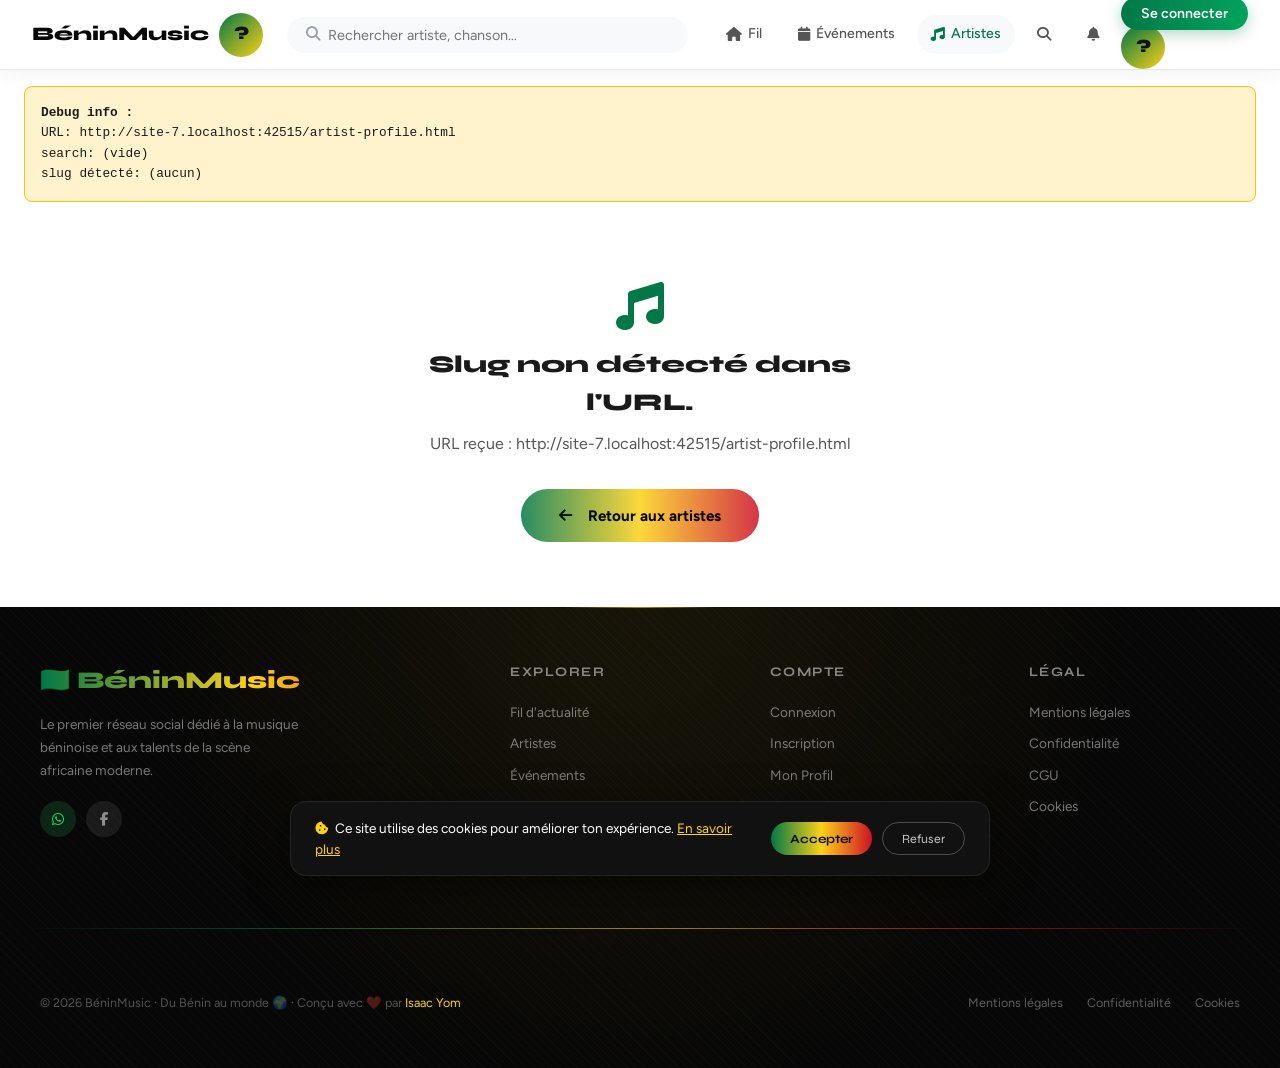
==== commit 0608d54b: "Ajout de fonctionnalité chanson" ====
--- a/artist-profile.html
+++ b/artist-profile.html
@@ -9,9 +9,14 @@
   <link href="https://fonts.googleapis.com/css2?family=Syne:wght@400;500;600;700;800&display=swap" rel="stylesheet">
   <link href="https://fonts.googleapis.com/css2?family=Figtree:wght@300;400;500;600;700&display=swap" rel="stylesheet">
   <link href="https://fonts.googleapis.com/css2?family=Orbitron:wght@400;700;900&family=Poppins:wght@300;400;500;600;700&display=swap" rel="stylesheet">
+  <link href="https://fonts.googleapis.com/css2?family=Orbitron:wght@400;700;900&family=Poppins:wght@300;400;500;600;700&display=swap" rel="stylesheet">
   <script src="https://unpkg.com/@supabase/supabase-js@2"></script>
   <script src="js/supabase.js"></script>
   <link rel="stylesheet" href="style.css">
+  <!-- Préconnexion YouTube pour réduire la latence -->
+  <link rel="preconnect" href="https://www.youtube-nocookie.com">
+  <link rel="preconnect" href="https://i.ytimg.com">
+  <link rel="dns-prefetch" href="https://www.youtube-nocookie.com">
   <style>
     .ap-hero{position:relative;height:320px;background:linear-gradient(135deg,#007847 0%,#1a1a2e 60%,#CE1126 100%);overflow:hidden}
     .ap-hero img.cover{position:absolute;inset:0;width:100%;height:100%;object-fit:cover;opacity:0.35}
@@ -39,15 +44,34 @@
     .album-link img{width:100%;aspect-ratio:1;border-radius:10px;object-fit:cover;box-shadow:0 2px 8px rgba(0,0,0,0.1);margin-bottom:0.4rem}
     .al-title{font-family:'Syne',sans-serif;font-size:0.78rem;font-weight:700;display:-webkit-box;-webkit-line-clamp:2;-webkit-box-orient:vertical;overflow:hidden}
     .al-year{font-size:0.7rem;color:var(--text-light)}
-    .song-row{display:flex;align-items:center;gap:0.9rem;padding:0.65rem 0.3rem;border-bottom:1px solid var(--gray-2);text-decoration:none;color:var(--dark);border-radius:8px;transition:background 0.15s}
-    .song-row:last-child{border-bottom:none}
-    .song-row:hover{background:var(--gray)}
-    .song-num{width:20px;text-align:center;font-size:0.78rem;color:var(--text-light)}
-    .song-img{width:38px;height:38px;border-radius:6px;object-fit:cover;flex-shrink:0}
+    /* ── Grille chansons style Deezer ── */
+    .songs-grid{display:grid;grid-template-columns:repeat(3,1fr);gap:0}
+    @media(max-width:640px){.songs-grid{grid-template-columns:1fr}}
+    @media(min-width:641px) and (max-width:900px){.songs-grid{grid-template-columns:repeat(2,1fr)}}
+    .song-row{display:flex;align-items:center;gap:0.75rem;padding:0.6rem 0.5rem;border-radius:10px;cursor:pointer;transition:background 0.15s;position:relative}
+    .song-row:hover{background:rgba(0,120,71,0.06)}
+    /* Bouton play TOUJOURS visible avec opacité réduite */
+    .song-play-btn { opacity: 0.45 !important; transition: all 0.2s !important; }
+    .song-row:hover .song-play-btn { opacity: 1 !important; transform: scale(1.12); }
+    .song-row.playing .song-play-btn { opacity: 1 !important; color: var(--green) !important; }
+    /* Séparateur */
+    .songs-grid .song-row { border-bottom: 1px solid rgba(0,0,0,0.04); }
+    /* Overlay play sur la pochette au hover */
+    .song-row:hover .img-play-overlay { opacity: 1 !important; }
+    .song-row.playing .img-play-overlay { opacity: 1 !important; background: rgba(0,120,71,0.5) !important; }
+    /* Bouton play : cercle vert visible + fond */
+    .song-play-btn:hover {
+      background: var(--green) !important;
+      color: #fff !important;
+      transform: scale(1.15);
+    }
+    .song-num{width:18px;text-align:center;font-size:0.75rem;color:var(--text-light);flex-shrink:0}
+    .song-img{width:42px;height:42px;border-radius:8px;object-fit:cover;flex-shrink:0;box-shadow:0 2px 8px rgba(0,0,0,0.15)}
     .song-info{flex:1;min-width:0}
-    .song-title{font-family:'Syne',sans-serif;font-size:0.86rem;font-weight:600;white-space:nowrap;overflow:hidden;text-overflow:ellipsis}
-    .song-dur{font-size:0.73rem;color:var(--text-light)}
-    .song-play{color:var(--green);opacity:0;font-size:0.95rem;transition:opacity 0.2s}
+    .song-title{font-family:'Syne',sans-serif;font-size:0.83rem;font-weight:700;white-space:nowrap;overflow:hidden;text-overflow:ellipsis;color:var(--dark)}
+    .song-artist-label{font-size:0.72rem;color:var(--text-light);margin-top:1px;white-space:nowrap;overflow:hidden;text-overflow:ellipsis}
+    .song-dur{font-size:0.7rem;color:var(--gray-3)}
+    .song-play{color:var(--green);opacity:0;font-size:0.9rem;transition:opacity 0.2s;flex-shrink:0}
     .song-row:hover .song-play{opacity:1}
     .info-row{display:flex;align-items:flex-start;gap:0.7rem;padding:0.55rem 0;border-bottom:1px solid var(--gray-2);font-size:0.87rem}
     .info-row:last-child{border-bottom:none}
@@ -55,6 +79,93 @@
     .page-center{display:flex;align-items:center;justify-content:center;min-height:60vh}
     .page-error{text-align:center;padding:4rem 1.5rem;max-width:500px;margin:0 auto}
     #debug-box{background:#fff3cd;border:1px solid #ffc107;border-radius:8px;padding:1rem;margin:1rem 1.5rem;font-family:monospace;font-size:0.8rem;display:none}
+
+    /* ══ PLAYER AUDIO FIXE ══ */
+    #bm-player {
+      position: fixed; bottom: 0; left: 0; right: 0;
+      background: #111; z-index: 8000;
+      padding: 0.75rem 1.5rem;
+      display: none; /* caché par défaut */
+      align-items: center; gap: 1rem;
+      box-shadow: 0 -4px 30px rgba(0,0,0,0.4);
+      border-top: 1px solid rgba(255,255,255,0.06);
+    }
+    #bm-player.active { display: flex; }
+    #bm-player-cover {
+      width: 48px; height: 48px; border-radius: 8px;
+      object-fit: cover; flex-shrink: 0;
+    }
+    #bm-player-info { flex: 1; min-width: 0; }
+    #bm-player-title {
+      font-family: 'Syne', sans-serif; font-weight: 700;
+      font-size: 0.88rem; color: #fff;
+      white-space: nowrap; overflow: hidden; text-overflow: ellipsis;
+    }
+    #bm-player-artist { font-size: 0.75rem; color: rgba(255,255,255,0.5); margin-top: 1px; }
+    #bm-player-controls { display: flex; align-items: center; gap: 0.8rem; flex-shrink: 0; }
+    .bm-ctrl-btn {
+      background: none; border: none; color: rgba(255,255,255,0.7);
+      cursor: pointer; font-size: 1rem; padding: 4px;
+      transition: color 0.2s;
+    }
+    .bm-ctrl-btn:hover { color: #fff; }
+    #bm-play-pause {
+      width: 38px; height: 38px; border-radius: 50%;
+      background: var(--green); border: none; color: #fff;
+      cursor: pointer; display: flex; align-items: center; justify-content: center;
+      font-size: 0.95rem; transition: background 0.2s, transform 0.15s;
+    }
+    #bm-play-pause:hover { background: #005f38; transform: scale(1.08); }
+    #bm-progress-wrap {
+      flex: 1; display: flex; align-items: center; gap: 8px; min-width: 100px;
+    }
+    #bm-progress {
+      flex: 1; height: 4px; background: rgba(255,255,255,0.15);
+      border-radius: 999px; overflow: hidden; cursor: pointer; position: relative;
+    }
+    #bm-progress-bar {
+      height: 100%;
+      background: linear-gradient(90deg, var(--green), var(--yellow));
+      border-radius: 999px; width: 0%; transition: width 0.3s linear;
+      pointer-events: none;
+    }
+    #bm-time { font-size: 0.72rem; color: rgba(255,255,255,0.45); white-space: nowrap; }
+    #bm-close-btn {
+      background: none; border: none; color: rgba(255,255,255,0.35);
+      cursor: pointer; font-size: 0.9rem; padding: 4px; flex-shrink: 0;
+      transition: color 0.2s;
+    }
+    #bm-close-btn:hover { color: #fff; }
+    /* Masque le player YouTube (on joue audio seulement via iframe caché) */
+    #bm-yt-frame { display: none; }
+
+    /* Song row — état playing */
+    .song-row.playing { background: rgba(0,120,71,0.08) !important; }
+    .song-row.playing .song-title { color: var(--green) !important; }
+    .song-row.playing .song-num { display: none; }
+    .song-row.playing .song-num-play { display: flex !important; }
+    .song-num-play {
+      width: 18px; display: none; align-items: center; justify-content: center;
+      color: var(--green); font-size: 0.72rem;
+    }
+    /* Animation barres lecture */
+    .song-row.playing .song-bars { display: flex !important; }
+    .song-bars {
+      display: none; align-items: flex-end; gap: 2px; height: 14px; flex-shrink: 0;
+    }
+    .song-bars span {
+      display: block; width: 3px; background: var(--green); border-radius: 2px;
+      animation: barAnim 0.8s ease-in-out infinite alternate;
+    }
+    .song-bars span:nth-child(2) { animation-delay: 0.2s; }
+    .song-bars span:nth-child(3) { animation-delay: 0.4s; }
+    @keyframes barAnim { from { height: 4px; } to { height: 14px; } }
+
+    @media (max-width: 640px) {
+      #bm-player { padding: 0.6rem 1rem; gap: 0.6rem; }
+      #bm-player-cover { width: 38px; height: 38px; }
+      #bm-progress-wrap { min-width: 60px; }
+    }
   </style>
 </head>
 <body>
@@ -72,10 +183,42 @@
   <div id="app-footer"></div>
   <div id="cookie-slot"></div>
 
+  <!-- ══ PLAYER AUDIO FIXE ══ -->
+  <div id="bm-player">
+    <img id="bm-player-cover" src="" alt="Cover">
+    <div id="bm-player-info">
+      <div id="bm-player-title">—</div>
+      <div id="bm-player-artist">—</div>
+    </div>
+    <div id="bm-progress-wrap">
+      <div id="bm-progress">
+        <div id="bm-progress-bar"></div>
+      </div>
+      <span id="bm-time">0:00</span>
+    </div>
+    <div id="bm-player-controls">
+      <button class="bm-ctrl-btn" id="bm-prev" title="Précédent"><i class="fas fa-step-backward"></i></button>
+      <button id="bm-play-pause" title="Lecture / Pause"><i class="fas fa-play" id="bm-play-icon"></i></button>
+      <button class="bm-ctrl-btn" id="bm-next" title="Suivant"><i class="fas fa-step-forward"></i></button>
+    </div>
+    <button id="bm-close-btn" title="Fermer"><i class="fas fa-times"></i></button>
+  </div>
+
+  <!-- iframe YouTube caché pour la lecture audio -->
+  <!-- iframe YouTube : 1px visible (certains navigateurs bloquent autoplay sur display:none) -->
+  <iframe id="bm-yt-frame"
+    allow="autoplay; encrypted-media"
+    allowfullscreen="false"
+    src=""
+    frameborder="0"
+    style="position:fixed;bottom:-2px;right:-2px;width:1px;height:1px;opacity:0.01;pointer-events:none;border:0;z-index:7999;">
+  </iframe>
+  <!-- Audio HTML5 pour les fichiers directs (MP3, etc.) -->
+  <audio id="bm-audio" style="display:none;"></audio>
+
   <script src="js/components.js"></script>
   <script src="js/script.js"></script>
   <script src="js/auth.js"></script>
-  <script src="js/analytics.js"></script>
   <script>
   var GEN_LABEL = {pioneer:'Pionnier',new:'Nouvelle génération',emerging:'Émergent'};
   var GEN_ICON  = {pioneer:'fa-trophy',new:'fa-rocket',emerging:'fa-star'};
@@ -157,7 +300,7 @@
     document.title = res.data.name + ' — BéninMusic';
 
     var albumsRes = await _supabase.from('albums').select('*').eq('artist_id', res.data.id).order('release_year',{ascending:false});
-    var songsRes  = await _supabase.from('songs').select('*').eq('artist_id', res.data.id).order('release_year',{ascending:false}).limit(10);
+    var songsRes  = await _supabase.from('songs').select('id,title,duration,youtube_url,spotify_url,audio_url,cover_url,release_year').eq('artist_id', res.data.id).order('release_year',{ascending:false}).limit(20);
 
     render(res.data, albumsRes.data||[], songsRes.data||[]);
   });
@@ -207,17 +350,76 @@
 
     var songsHtml = '';
     if (songs.length) {
-      songsHtml = '<div class="ap-card"><div class="ap-card-title"><i class="fas fa-music" style="color:var(--red);"></i> Chansons populaires</div>'+
+      // Stocke la playlist dans une variable JS globale pour le player
+      var playlistData = songs.map(function(s) {
+        return {
+          id:          s.id,
+          title:       s.title,
+          cover:       s.cover_url || ('https://ui-avatars.com/api/?name='+encodeURIComponent(s.title)+'&background=CE1126&color=fff&size=80&bold=true'),
+          artist:      a.name,
+          youtube_url: s.youtube_url || null,
+          audio_url:   s.audio_url || null,
+          spotify_url: s.spotify_url || null,
+          duration:    s.duration || null
+        };
+      });
+
+      songsHtml = '<div class="ap-card">'+
+        '<div class="ap-card-title" style="margin-bottom:1.2rem;">'+
+          '<div style="display:flex;align-items:center;gap:0.6rem;">'+
+            '<i class="fas fa-headphones" style="color:var(--green);font-size:1.1rem;"></i>'+
+            '<span>Écouter les chansons</span>'+
+          '</div>'+
+          '<span style="font-size:0.72rem;color:var(--text-light);font-weight:400;background:var(--gray);padding:3px 10px;border-radius:999px;">'+songs.length+' titre'+(songs.length>1?'s':'')+'</span>'+
+        '</div>'+
+        '<div class="songs-grid">'+
         songs.map(function(s,i){
-          var c = s.cover_url||('https://ui-avatars.com/api/?name='+encodeURIComponent(s.title)+'&background=CE1126&color=fff&size=80&bold=true');
-          var l = s.youtube_url||s.spotify_url||'#';
-          return '<a href="'+esc(l)+'" target="'+(l!=='#'?'_blank':'_self')+'" rel="noopener" class="song-row">'+
-            '<span class="song-num">'+(i+1)+'</span>'+
-            '<img class="song-img" src="'+esc(c)+'" alt="'+esc(s.title)+'" loading="lazy">'+
-            '<div class="song-info"><div class="song-title">'+esc(s.title)+'</div>'+(s.duration?'<div class="song-dur">'+esc(s.duration)+'</div>':'')+' </div>'+
-            '<i class="fas fa-play song-play"></i>'+
-          '</a>';
+          var cover   = s.cover_url||('https://ui-avatars.com/api/?name='+encodeURIComponent(s.title)+'&background=CE1126&color=fff&size=80&bold=true');
+          var canPlay = !!(s.youtube_url || s.audio_url);
+
+          // Indicateur source : YT = rouge, audio = vert, spotify = vert Spotify
+          var sourceTag = '';
+          if (s.youtube_url) sourceTag = '<span style="font-size:0.62rem;background:rgba(206,17,38,0.08);color:#CE1126;border-radius:4px;padding:1px 5px;font-weight:700;flex-shrink:0;"><i class="fab fa-youtube" style="margin-right:2px;"></i>YT</span>';
+          else if (s.audio_url) sourceTag = '<span style="font-size:0.62rem;background:rgba(0,120,71,0.08);color:var(--green);border-radius:4px;padding:1px 5px;font-weight:700;flex-shrink:0;"><i class="fas fa-music" style="margin-right:2px;"></i>Audio</span>';
+          else if (s.spotify_url) sourceTag = '<span style="font-size:0.62rem;background:rgba(29,185,84,0.08);color:#1DB954;border-radius:4px;padding:1px 5px;font-weight:700;flex-shrink:0;"><i class="fab fa-spotify" style="margin-right:2px;"></i>Spotify</span>';
+
+          return '<div class="song-row" data-song-idx="'+i+'">'+
+            // Numéro ou icône lecture
+            '<div style="width:20px;text-align:center;flex-shrink:0;">'+
+              '<span class="song-num" style="font-size:0.75rem;color:var(--text-light);">'+(i+1)+'</span>'+
+              '<span class="song-num-play" style="display:none;"><i class="fas fa-pause" style="font-size:0.65rem;color:var(--green);"></i></span>'+
+            '</div>'+
+            // Barres d'animation
+            '<div class="song-bars"><span></span><span></span><span></span></div>'+
+            // Pochette avec overlay play
+            '<div style="position:relative;flex-shrink:0;">'+
+              '<img class="song-img" src="'+esc(cover)+'" alt="'+esc(s.title)+'" loading="lazy">'+
+              (canPlay
+                ? '<div style="position:absolute;inset:0;background:rgba(0,0,0,0.3);border-radius:8px;display:flex;align-items:center;justify-content:center;opacity:0;transition:opacity 0.2s;" class="img-play-overlay">'+
+                    '<i class="fas fa-play" style="color:#fff;font-size:0.9rem;"></i>'+
+                  '</div>'
+                : '')+
+            '</div>'+
+            // Infos
+            '<div class="song-info">'+
+              '<div class="song-title">'+esc(s.title)+'</div>'+
+              '<div style="display:flex;align-items:center;gap:6px;margin-top:2px;">'+
+                sourceTag+
+                (s.duration?'<span class="song-dur">'+esc(s.duration)+'</span>':'')+
+              '</div>'+
+            '</div>'+
+            // Bouton play principal (toujours visible)
+            (canPlay
+              ? '<button class="song-play-btn" data-song-idx="'+i+'" title="Écouter"'+
+                ' style="border:none;width:32px;height:32px;border-radius:50%;display:flex;align-items:center;justify-content:center;cursor:pointer;color:var(--green);background:rgba(0,120,71,0.1);flex-shrink:0;">'+
+                  '<i class="fas fa-play" style="font-size:0.8rem;margin-left:2px;"></i>'+
+                '</button>'
+              : (s.spotify_url
+                ? '<a href="'+esc(s.spotify_url)+'" target="_blank" rel="noopener" style="flex-shrink:0;color:#1DB954;font-size:1rem;background:rgba(29,185,84,0.1);border-radius:50%;width:32px;height:32px;display:flex;align-items:center;justify-content:center;" title="Ouvrir Spotify"><i class="fab fa-spotify"></i></a>'
+                : '<span style="width:32px;"></span>'))+
+          '</div>';
         }).join('')+
+        '</div>'+
       '</div>';
     }
 
@@ -251,6 +453,238 @@
           '</div>'+
         '</aside>'+
       '</div>';
+
+    // Initialise le player si des chansons sont disponibles
+    if (songs.length) {
+      initPlayer(playlistData);
+    }
+  }
+
+  // ════════════════════════════════════════════
+  // PLAYER AUDIO — BéninMusic
+  // Gère la lecture YouTube (embed) et audio direct (MP3)
+  // ════════════════════════════════════════════
+  var BM = {
+    playlist:    [],
+    currentIdx:  -1,
+    playing:     false,
+    audioEl:     null,
+    ytFrame:     null,
+    ytAPIReady:  false
+  };
+
+  function initPlayer(playlist) {
+    BM.playlist = playlist;
+    BM.audioEl  = document.getElementById('bm-audio');
+    BM.ytFrame  = document.getElementById('bm-yt-frame');
+
+    // Attache les clics sur les boutons play
+    document.querySelectorAll('.song-play-btn').forEach(function(btn) {
+      btn.addEventListener('click', function(e) {
+        e.stopPropagation();
+        var idx = parseInt(btn.dataset.songIdx);
+        if (BM.currentIdx === idx && BM.playing) {
+          pausePlayer();
+        } else {
+          playSong(idx);
+        }
+      });
+    });
+
+    // Clique sur la row entière aussi
+    document.querySelectorAll('.song-row[data-song-idx]').forEach(function(row) {
+      row.addEventListener('click', function() {
+        var idx = parseInt(row.dataset.songIdx);
+        var song = BM.playlist[idx];
+        if (!song || (!song.youtube_url && !song.audio_url)) return;
+        if (BM.currentIdx === idx && BM.playing) {
+          pausePlayer();
+        } else {
+          playSong(idx);
+        }
+      });
+    });
+
+    // Contrôles du player
+    document.getElementById('bm-play-pause').addEventListener('click', function() {
+      if (BM.playing) pausePlayer(); else resumePlayer();
+    });
+    document.getElementById('bm-prev').addEventListener('click', function() {
+      if (BM.currentIdx > 0) playSong(BM.currentIdx - 1);
+    });
+    document.getElementById('bm-next').addEventListener('click', function() {
+      if (BM.currentIdx < BM.playlist.length - 1) playSong(BM.currentIdx + 1);
+    });
+    document.getElementById('bm-close-btn').addEventListener('click', function() {
+      stopPlayer();
+      document.getElementById('bm-player').classList.remove('active');
+    });
+
+    // Barre de progression (audio direct)
+    if (BM.audioEl) {
+      BM.audioEl.addEventListener('timeupdate', updateProgress);
+      BM.audioEl.addEventListener('ended', function() {
+        if (BM.currentIdx < BM.playlist.length - 1) {
+          playSong(BM.currentIdx + 1);
+        } else {
+          stopPlayer();
+        }
+      });
+    }
+
+    // Clic sur la barre de progression
+    document.getElementById('bm-progress').addEventListener('click', function(e) {
+      if (!BM.audioEl || !BM.audioEl.duration) return;
+      var rect = this.getBoundingClientRect();
+      var ratio = (e.clientX - rect.left) / rect.width;
+      BM.audioEl.currentTime = ratio * BM.audioEl.duration;
+    });
+  }
+
+  function playSong(idx) {
+    var song = BM.playlist[idx];
+    if (!song) return;
+
+    // Reset visuel des rows
+    document.querySelectorAll('.song-row').forEach(function(r) { r.classList.remove('playing'); });
+    var targetRow = document.querySelector('.song-row[data-song-idx="' + idx + '"]');
+    if (targetRow) targetRow.classList.add('playing');
+
+    // Met à jour le player bar
+    BM.currentIdx = idx;
+    BM.playing    = true;
+    document.getElementById('bm-player').classList.add('active');
+    document.getElementById('bm-player-cover').src = song.cover;
+    document.getElementById('bm-player-title').textContent = song.title;
+    document.getElementById('bm-player-artist').textContent = song.artist;
+    document.getElementById('bm-play-icon').className = 'fas fa-pause';
+
+    // Met à jour les boutons des rows
+    document.querySelectorAll('.song-play-btn').forEach(function(btn) {
+      var i = parseInt(btn.dataset.songIdx);
+      btn.innerHTML = (i === idx)
+        ? '<i class="fas fa-pause" style="font-size:0.8rem;"></i>'
+        : '<i class="fas fa-play" style="font-size:0.8rem;"></i>';
+      btn.style.background = (i === idx) ? 'rgba(0,120,71,0.2)' : 'rgba(0,120,71,0.1)';
+    });
+
+    // Stoppe ce qui joue
+    if (BM.audioEl) { BM.audioEl.pause(); BM.audioEl.src = ''; }
+
+    // ── Lecture selon le type de source ──
+    if (song.audio_url) {
+      // Fichier audio direct (MP3, WAV, etc.)
+      BM.ytFrame.src = '';
+      BM.audioEl.src = song.audio_url;
+      BM.audioEl.play().catch(function(e) { console.warn('Audio play error:', e); });
+
+    } else if (song.youtube_url) {
+      // YouTube → embed avec autoplay
+      var ytId = extractYoutubeId(song.youtube_url);
+      if (ytId) {
+        BM.audioEl.src = '';
+        // Active autoplay via l'embed YouTube
+        // youtube-nocookie = plus rapide, moins de cookies, autoplay prioritaire
+      BM.ytFrame.src = 'https://www.youtube-nocookie.com/embed/' + ytId +
+          '?autoplay=1&rel=0&modestbranding=1&playsinline=1&start=0&fs=0';
+
+        // Simule la progression (YouTube embed ne donne pas timeupdate)
+        simulateYoutubeProgress(song.duration);
+      }
+    }
+  }
+
+  function pausePlayer() {
+    BM.playing = false;
+    document.getElementById('bm-play-icon').className = 'fas fa-play';
+    document.querySelectorAll('.song-play-btn[data-song-idx="' + BM.currentIdx + '"]').forEach(function(btn) {
+      btn.innerHTML = '<i class="fas fa-play" style="font-size:0.8rem;"></i>';
+    });
+    if (BM.audioEl && BM.audioEl.src) BM.audioEl.pause();
+    if (BM.ytFrame) BM.ytFrame.src = '';  // stoppe l'iframe YT
+    if (BM._ytTimer) clearInterval(BM._ytTimer);
+  }
+
+  function resumePlayer() {
+    if (BM.currentIdx < 0) return;
+    BM.playing = true;
+    document.getElementById('bm-play-icon').className = 'fas fa-pause';
+    document.querySelectorAll('.song-play-btn[data-song-idx="' + BM.currentIdx + '"]').forEach(function(btn) {
+      btn.innerHTML = '<i class="fas fa-pause" style="font-size:0.8rem;"></i>';
+    });
+    var song = BM.playlist[BM.currentIdx];
+    if (song && song.audio_url && BM.audioEl) {
+      BM.audioEl.play().catch(function(e){});
+    } else if (song && song.youtube_url) {
+      // Relance le YouTube
+      var ytId = extractYoutubeId(song.youtube_url);
+      if (ytId) {
+        // youtube-nocookie = plus rapide, moins de cookies, autoplay prioritaire
+      BM.ytFrame.src = 'https://www.youtube-nocookie.com/embed/' + ytId +
+          '?autoplay=1&rel=0&modestbranding=1&playsinline=1&start=0&fs=0';
+      }
+    }
+  }
+
+  function stopPlayer() {
+    BM.playing = false; BM.currentIdx = -1;
+    if (BM.audioEl) { BM.audioEl.pause(); BM.audioEl.src = ''; }
+    if (BM.ytFrame) BM.ytFrame.src = '';
+    if (BM._ytTimer) clearInterval(BM._ytTimer);
+    document.querySelectorAll('.song-row').forEach(function(r) { r.classList.remove('playing'); });
+    document.querySelectorAll('.song-play-btn').forEach(function(btn) {
+      btn.innerHTML = '<i class="fas fa-play" style="font-size:0.8rem;"></i>';
+      btn.style.background = 'rgba(0,120,71,0.1)';
+    });
+    document.getElementById('bm-progress-bar').style.width = '0%';
+    document.getElementById('bm-time').textContent = '0:00';
+    document.getElementById('bm-play-icon').className = 'fas fa-play';
+  }
+
+  function updateProgress() {
+    if (!BM.audioEl || !BM.audioEl.duration) return;
+    var pct = (BM.audioEl.currentTime / BM.audioEl.duration) * 100;
+    document.getElementById('bm-progress-bar').style.width = pct + '%';
+    document.getElementById('bm-time').textContent = formatTime(BM.audioEl.currentTime) + ' / ' + formatTime(BM.audioEl.duration);
+  }
+
+  function simulateYoutubeProgress(durationStr) {
+    // Pour YouTube embed, on simule la progression avec la durée connue
+    if (BM._ytTimer) clearInterval(BM._ytTimer);
+    var total = parseDuration(durationStr) || 180; // 3 min par défaut
+    var elapsed = 0;
+    BM._ytTimer = setInterval(function() {
+      if (!BM.playing) { clearInterval(BM._ytTimer); return; }
+      elapsed++;
+      var pct = Math.min((elapsed / total) * 100, 100);
+      document.getElementById('bm-progress-bar').style.width = pct + '%';
+      document.getElementById('bm-time').textContent = formatTime(elapsed) + ' / ' + formatTime(total);
+      if (elapsed >= total) {
+        clearInterval(BM._ytTimer);
+        if (BM.currentIdx < BM.playlist.length - 1) {
+          setTimeout(function(){ playSong(BM.currentIdx + 1); }, 500);
+        } else {
+          stopPlayer();
+        }
+      }
+    }, 1000);
+  }
+
+  function extractYoutubeId(url) {
+    if (!url) return null;
+    var m = url.match(/(?:youtu\.be\/|youtube\.com\/(?:watch\?v=|embed\/|shorts\/))([^&?\s]+)/);
+    return m ? m[1] : null;
+  }
+
+  function formatTime(s) {
+    s = Math.floor(s || 0);
+    return Math.floor(s / 60) + ':' + ('0' + (s % 60)).slice(-2);
+  }
+
+  function parseDuration(str) {
+    if (!str) return 0;
+    var m = str.match(/(\d+):(\d+)/);
+    return m ? parseInt(m[1]) * 60 + parseInt(m[2]) : 0;
   }
 
   function showError(title, detail) {
--- a/style.css
+++ b/style.css
@@ -336,6 +336,7 @@
   background: rgba(255,255,255,0.15); color: white;
   border: 1.5px solid rgba(255,255,255,0.4);
   backdrop-filter: blur(10px);
+  font-family: 'Poppins', sans-serif;
 }
 .hero-btn-secondary:hover { background: rgba(255,255,255,0.25); transform: translateY(-3px); }
 
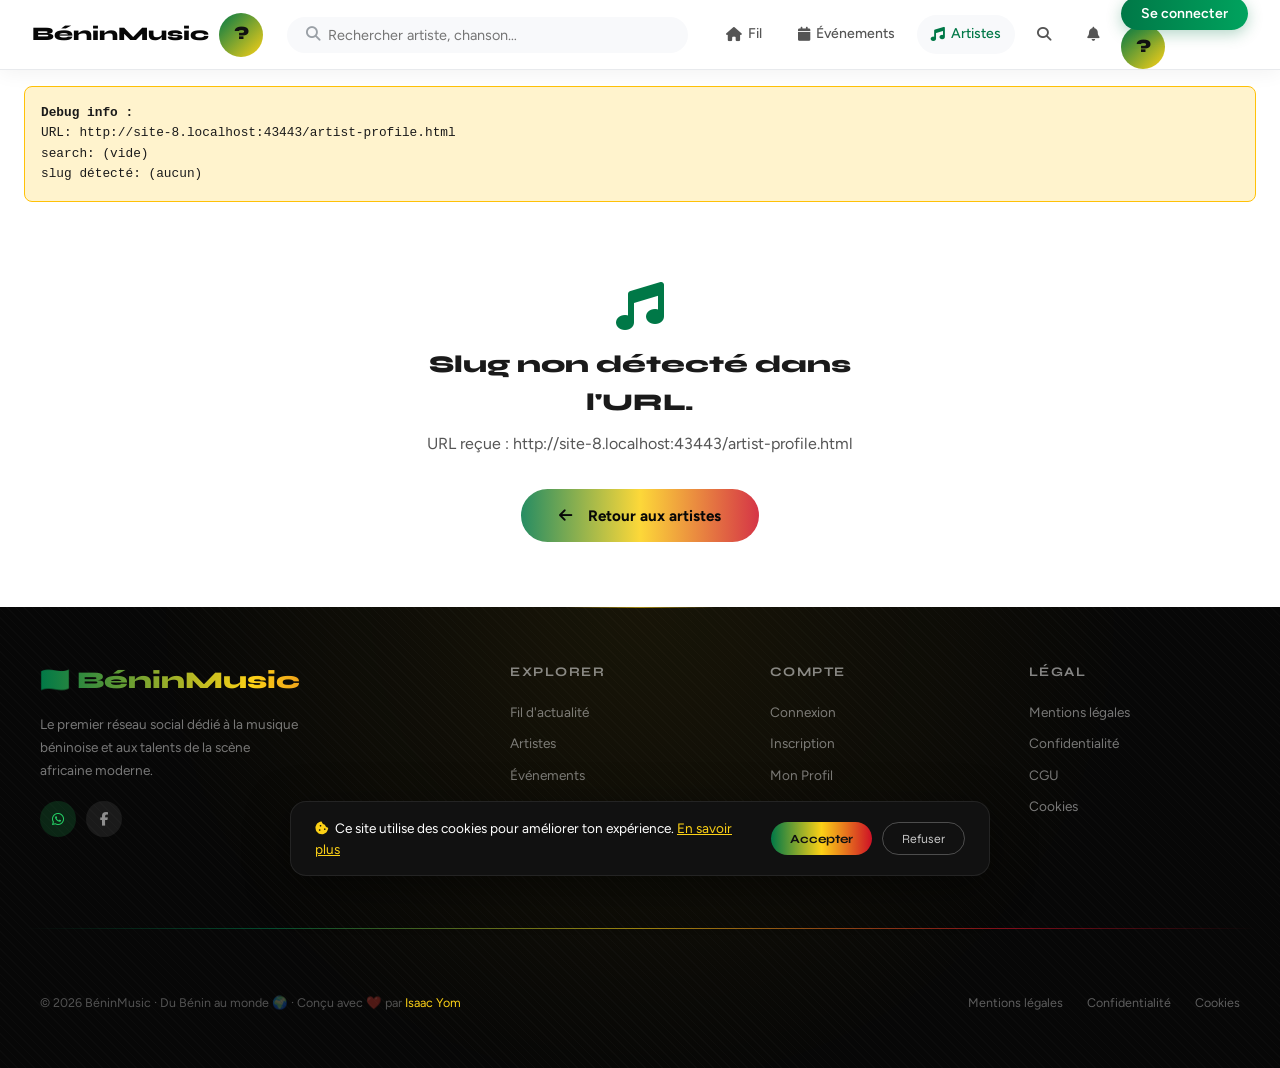
==== commit 316dfc19: "changement de grid dans artist-profil.html" ====
--- a/artist-profile.html
+++ b/artist-profile.html
@@ -45,7 +45,7 @@
     .al-title{font-family:'Syne',sans-serif;font-size:0.78rem;font-weight:700;display:-webkit-box;-webkit-line-clamp:2;-webkit-box-orient:vertical;overflow:hidden}
     .al-year{font-size:0.7rem;color:var(--text-light)}
     /* ── Grille chansons style Deezer ── */
-    .songs-grid{display:grid;grid-template-columns:repeat(3,1fr);gap:0}
+    .songs-grid{display:grid;grid-template-columns:repeat(2,1fr);gap:0}
     @media(max-width:640px){.songs-grid{grid-template-columns:1fr}}
     @media(min-width:641px) and (max-width:900px){.songs-grid{grid-template-columns:repeat(2,1fr)}}
     .song-row{display:flex;align-items:center;gap:0.75rem;padding:0.6rem 0.5rem;border-radius:10px;cursor:pointer;transition:background 0.15s;position:relative}
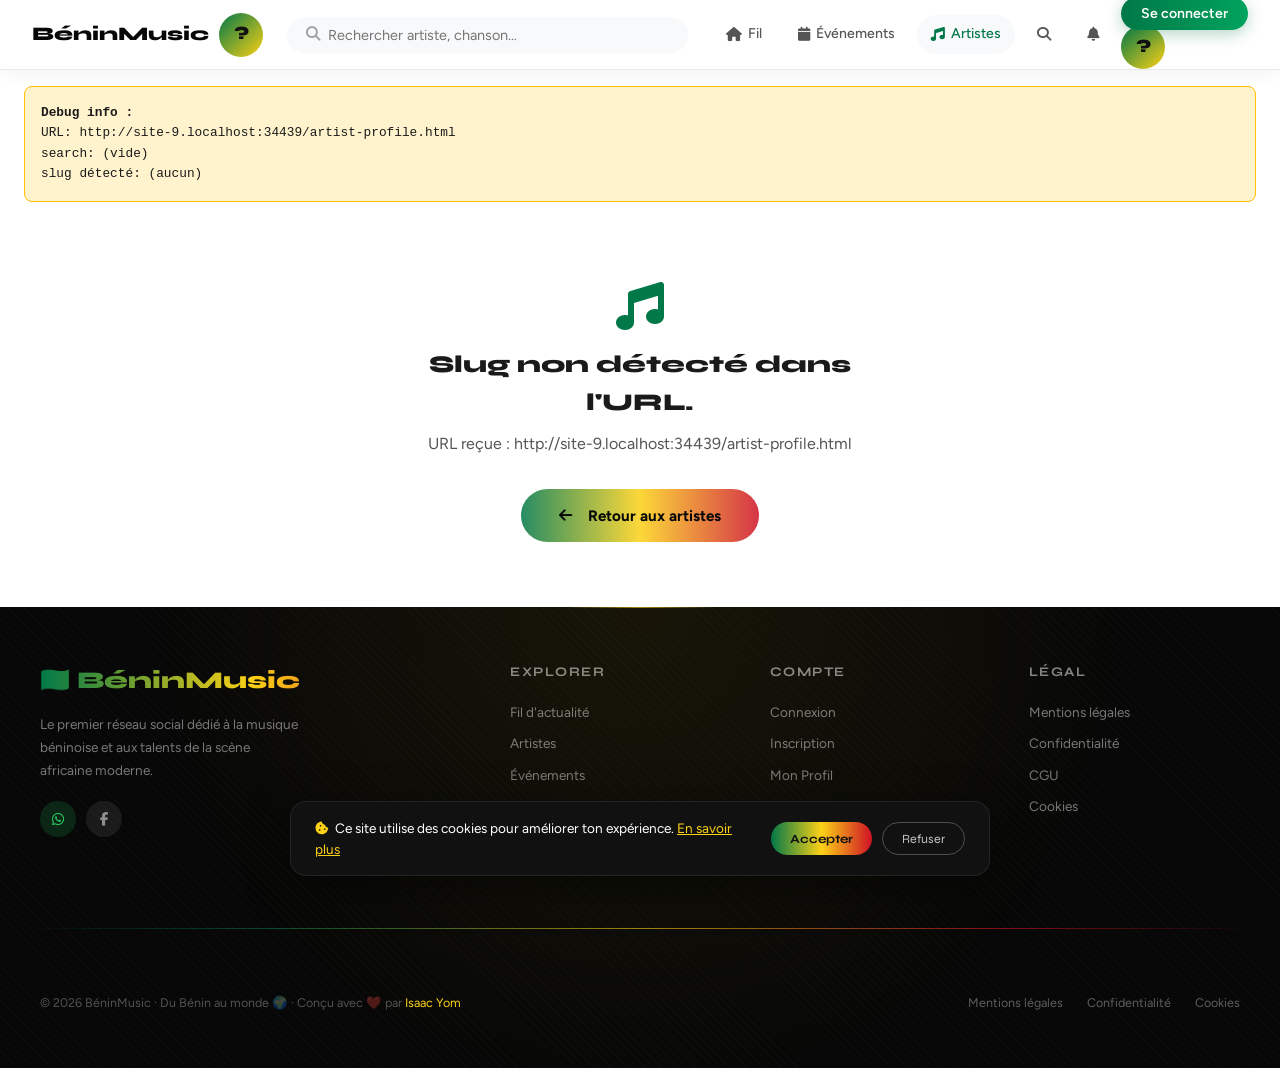
==== commit 2cd012a5: "modification css" ====
--- a/artist-profile.html
+++ b/artist-profile.html
@@ -45,9 +45,9 @@
     .al-title{font-family:'Syne',sans-serif;font-size:0.78rem;font-weight:700;display:-webkit-box;-webkit-line-clamp:2;-webkit-box-orient:vertical;overflow:hidden}
     .al-year{font-size:0.7rem;color:var(--text-light)}
     /* ── Grille chansons style Deezer ── */
-    .songs-grid{display:grid;grid-template-columns:repeat(2,1fr);gap:0}
+    .songs-grid{display:grid;grid-template-columns:1fr;gap:0}
     @media(max-width:640px){.songs-grid{grid-template-columns:1fr}}
-    @media(min-width:641px) and (max-width:900px){.songs-grid{grid-template-columns:repeat(2,1fr)}}
+   /* @media(min-width:641px) and (max-width:900px){.songs-grid{grid-template-columns:repeat(2,1fr)}} */
     .song-row{display:flex;align-items:center;gap:0.75rem;padding:0.6rem 0.5rem;border-radius:10px;cursor:pointer;transition:background 0.15s;position:relative}
     .song-row:hover{background:rgba(0,120,71,0.06)}
     /* Bouton play TOUJOURS visible avec opacité réduite */
@@ -68,8 +68,8 @@
     .song-num{width:18px;text-align:center;font-size:0.75rem;color:var(--text-light);flex-shrink:0}
     .song-img{width:42px;height:42px;border-radius:8px;object-fit:cover;flex-shrink:0;box-shadow:0 2px 8px rgba(0,0,0,0.15)}
     .song-info{flex:1;min-width:0}
-    .song-title{font-family:'Syne',sans-serif;font-size:0.83rem;font-weight:700;white-space:nowrap;overflow:hidden;text-overflow:ellipsis;color:var(--dark)}
-    .song-artist-label{font-size:0.72rem;color:var(--text-light);margin-top:1px;white-space:nowrap;overflow:hidden;text-overflow:ellipsis}
+    .song-title{font-family:'Syne',sans-serif;font-size:0.83rem;font-weight:700;white-space:wrap;overflow:hidden;text-overflow:ellipsis;color:var(--dark)}
+    .song-artist-label{font-size:0.72rem;color:var(--text-light);margin-top:1px;white-space:wrap;overflow:hidden;text-overflow:ellipsis}
     .song-dur{font-size:0.7rem;color:var(--gray-3)}
     .song-play{color:var(--green);opacity:0;font-size:0.9rem;transition:opacity 0.2s;flex-shrink:0}
     .song-row:hover .song-play{opacity:1}
